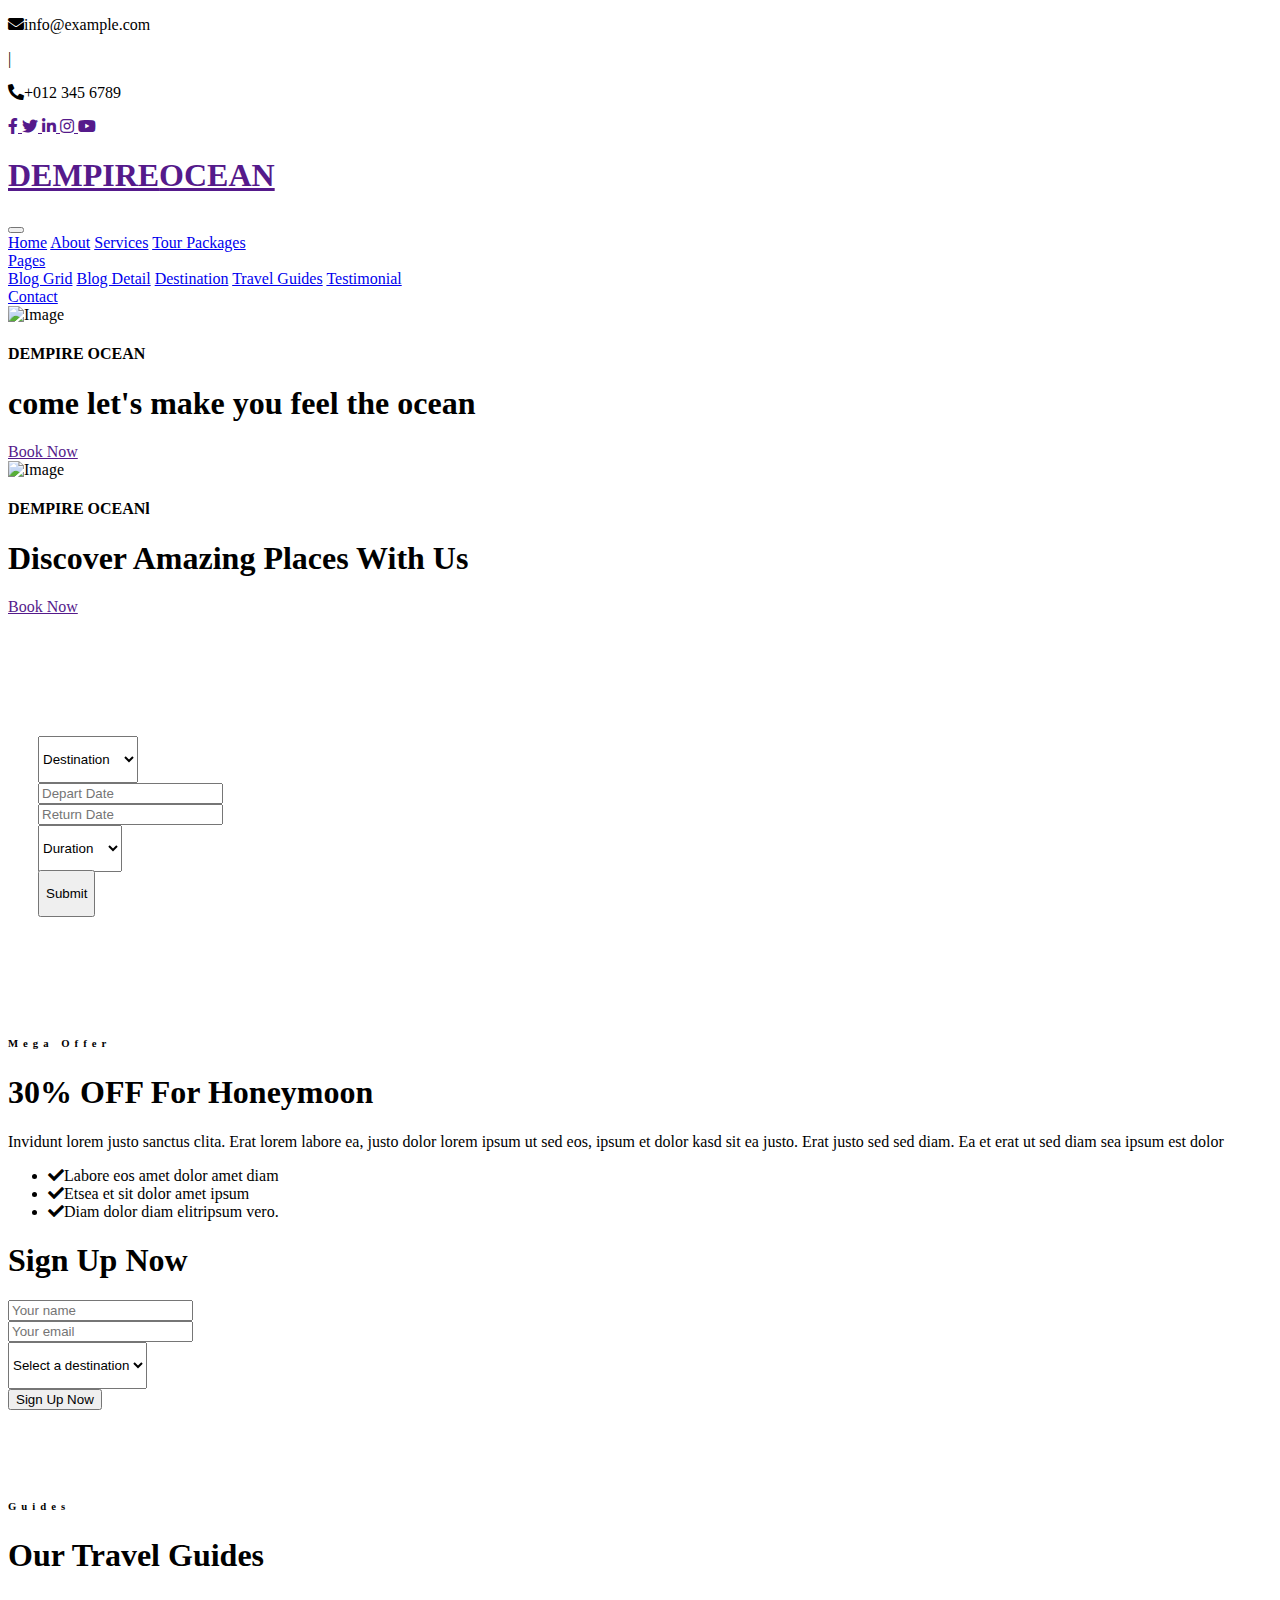
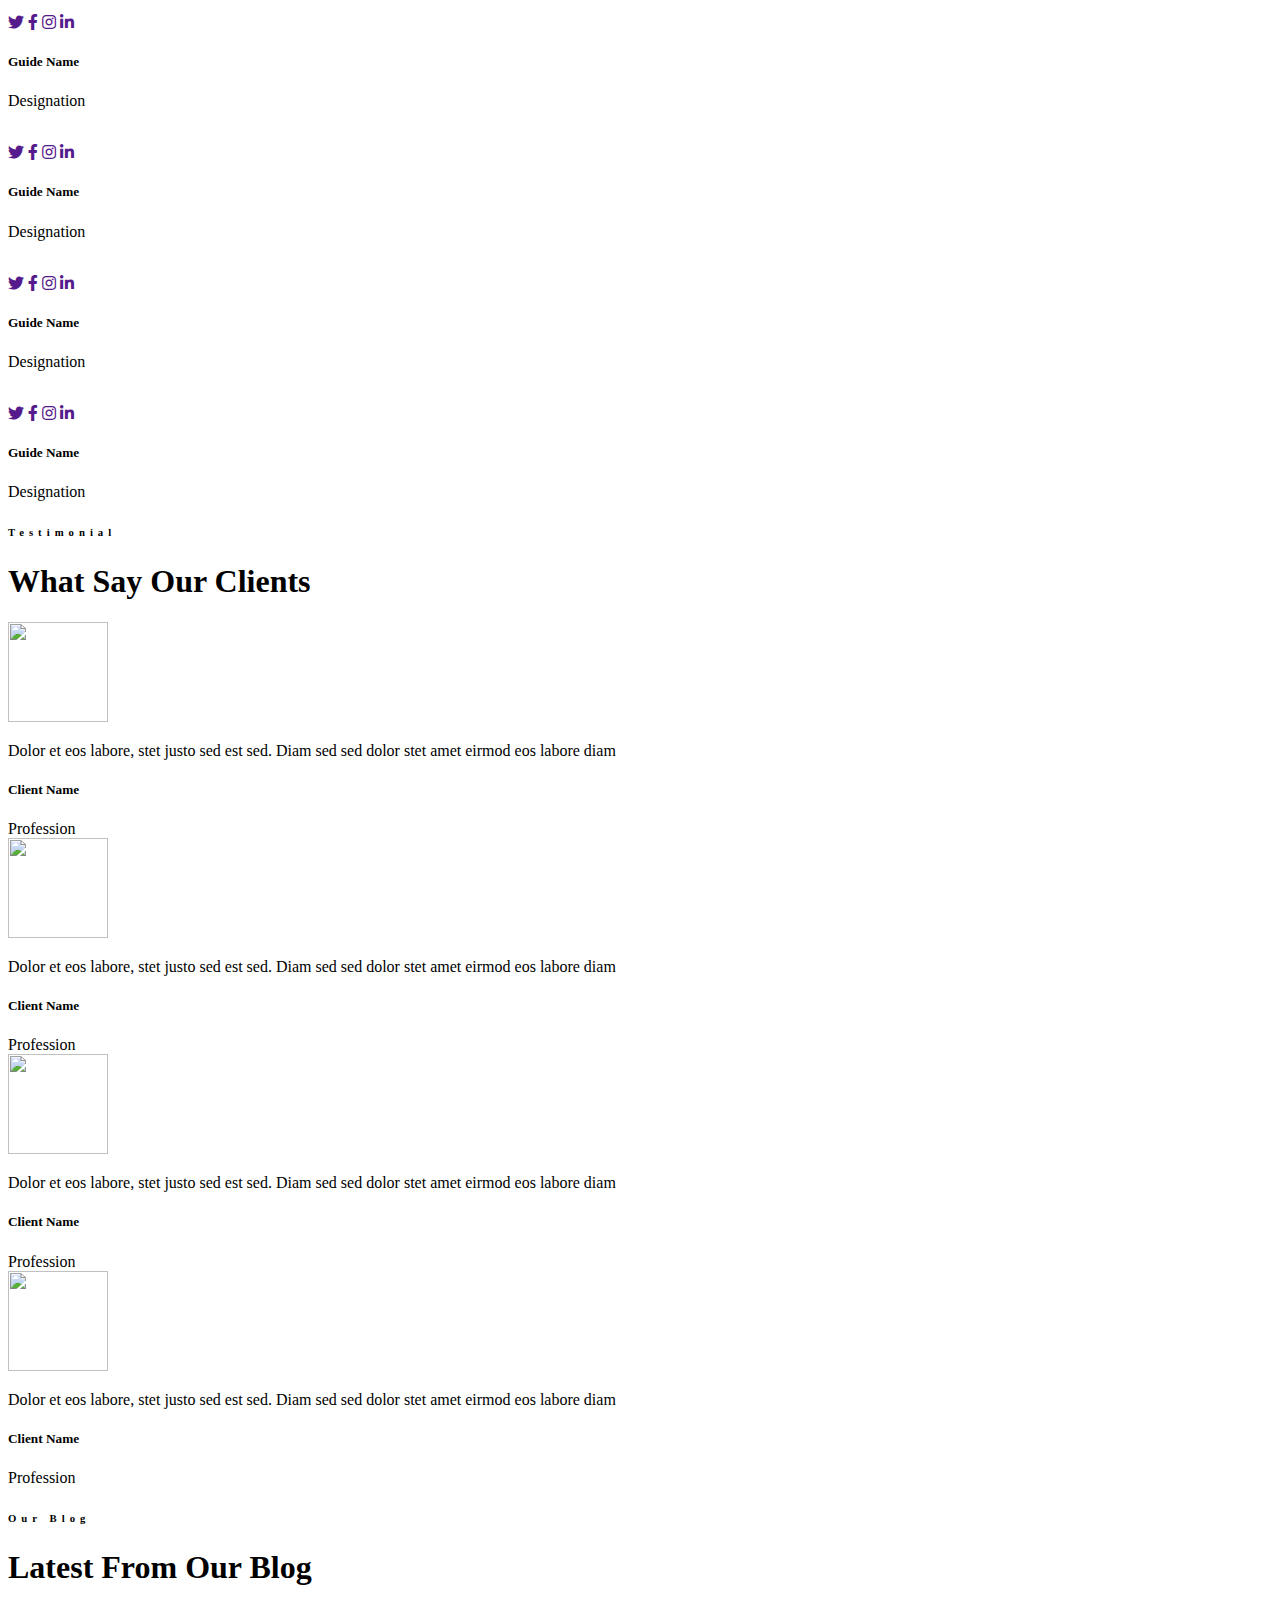
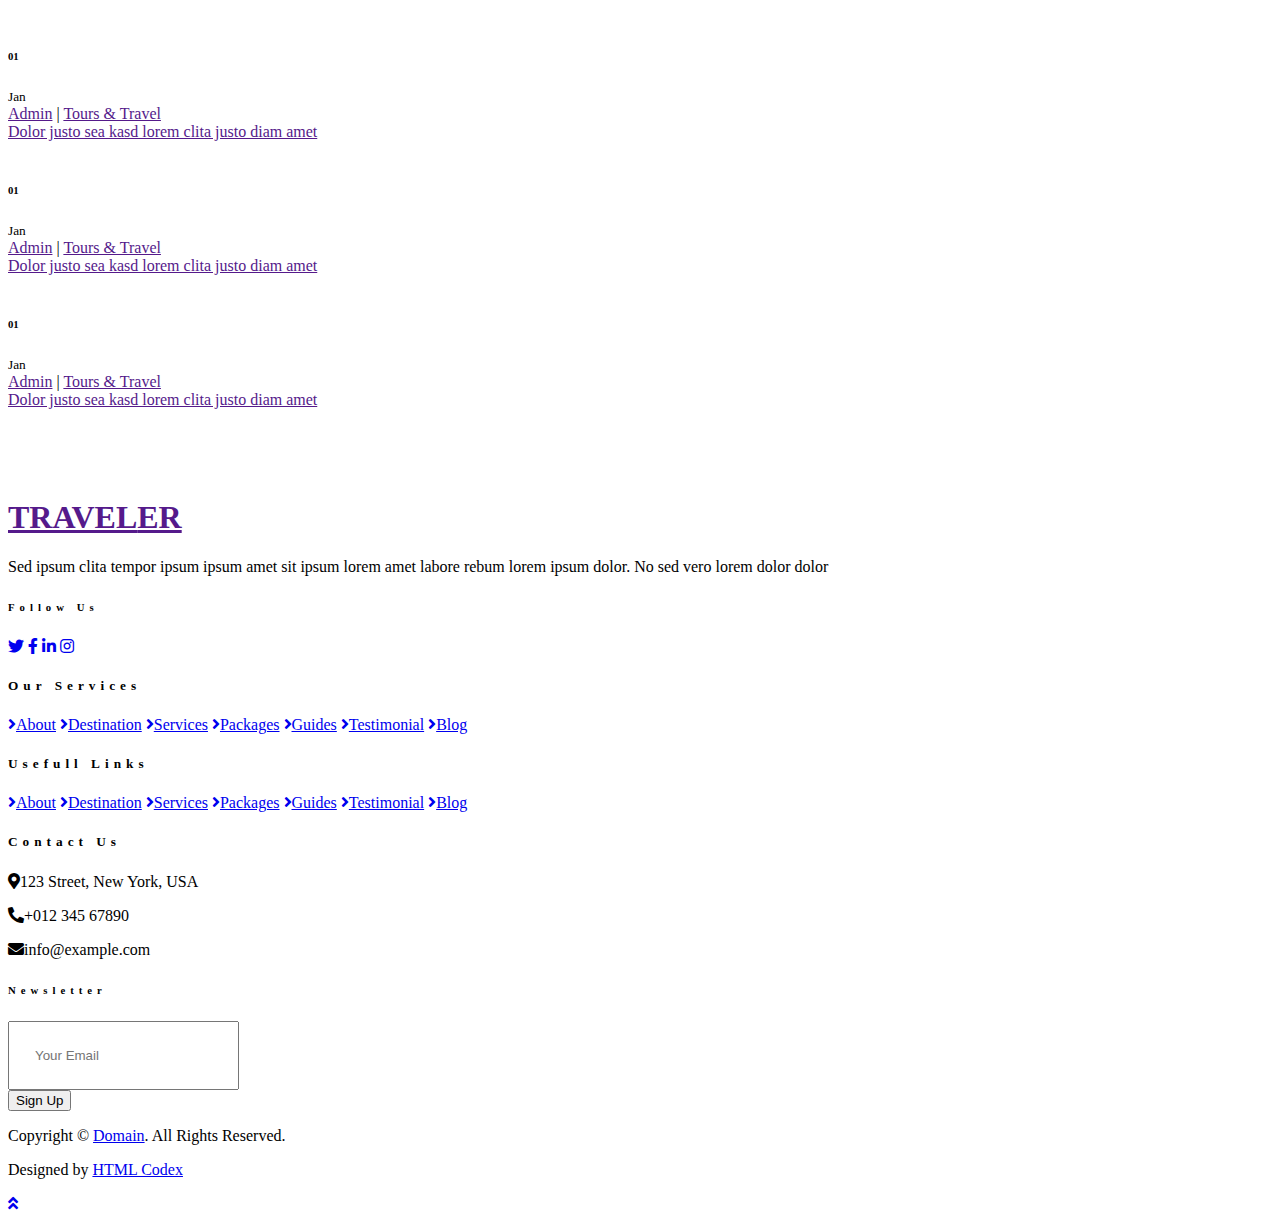
==== free-travel-website-template/index.html @ 2f086dff "removed the necessary" ====
<!DOCTYPE html>
<html lang="en">

<head>
    <meta charset="utf-8">
    <title>DEMPIRE OCEAN</title>
    <meta content="width=device-width, initial-scale=1.0" name="viewport">
    <meta content="Free HTML Templates" name="keywords">
    <meta content="Free HTML Templates" name="description">

    <!-- Favicon -->
    <link href="img/favicon.ico" rel="icon">

    <!-- Google Web Fonts -->
    <link rel="preconnect" href="https://fonts.gstatic.com">
    <link href="https://fonts.googleapis.com/css2?family=Poppins:wght@400;500;600;700&display=swap" rel="stylesheet"> 

    <!-- Font Awesome -->
    <link href="https://cdnjs.cloudflare.com/ajax/libs/font-awesome/5.10.0/css/all.min.css" rel="stylesheet">

    <!-- Libraries Stylesheet -->
    <link href="lib/owlcarousel/assets/owl.carousel.min.css" rel="stylesheet">
    <link href="lib/tempusdominus/css/tempusdominus-bootstrap-4.min.css" rel="stylesheet" />

    <!-- Customized Bootstrap Stylesheet -->
    <link href="css/style.css" rel="stylesheet">
</head>

<body>
    <!-- Topbar Start -->
    <div class="container-fluid bg-light pt-3 d-none d-lg-block">
        <div class="container">
            <div class="row">
                <div class="col-lg-6 text-center text-lg-left mb-2 mb-lg-0">
                    <div class="d-inline-flex align-items-center">
                        <p><i class="fa fa-envelope mr-2"></i>info@example.com</p>
                        <p class="text-body px-3">|</p>
                        <p><i class="fa fa-phone-alt mr-2"></i>+012 345 6789</p>
                    </div>
                </div>
                <div class="col-lg-6 text-center text-lg-right">
                    <div class="d-inline-flex align-items-center">
                        <a class="text-primary px-3" href="">
                            <i class="fab fa-facebook-f"></i>
                        </a>
                        <a class="text-primary px-3" href="">
                            <i class="fab fa-twitter"></i>
                        </a>
                        <a class="text-primary px-3" href="">
                            <i class="fab fa-linkedin-in"></i>
                        </a>
                        <a class="text-primary px-3" href="">
                            <i class="fab fa-instagram"></i>
                        </a>
                        <a class="text-primary pl-3" href="">
                            <i class="fab fa-youtube"></i>
                        </a>
                    </div>
                </div>
            </div>
        </div>
    </div>
    <!-- Topbar End -->


    <!-- Navbar Start -->
    <div class="container-fluid position-relative nav-bar p-0">
        <div class="container-lg position-relative p-0 px-lg-3" style="z-index: 9;">
            <nav class="navbar navbar-expand-lg bg-light navbar-light shadow-lg py-3 py-lg-0 pl-3 pl-lg-5">
                <a href="" class="navbar-brand">
                    <h1 class="m-0 text-primary"><span class="text-dark">DEMPIRE</span>OCEAN</h1>
                </a>
                <button type="button" class="navbar-toggler" data-toggle="collapse" data-target="#navbarCollapse">
                    <span class="navbar-toggler-icon"></span>
                </button>
                <div class="collapse navbar-collapse justify-content-between px-3" id="navbarCollapse">
                    <div class="navbar-nav ml-auto py-0">
                        <a href="index.html" class="nav-item nav-link active">Home</a>
                        <a href="about.html" class="nav-item nav-link">About</a>
                        <a href="service.html" class="nav-item nav-link">Services</a>
                        <a href="package.html" class="nav-item nav-link">Tour Packages</a>
                        <div class="nav-item dropdown">
                            <a href="#" class="nav-link dropdown-toggle" data-toggle="dropdown">Pages</a>
                            <div class="dropdown-menu border-0 rounded-0 m-0">
                                <a href="blog.html" class="dropdown-item">Blog Grid</a>
                                <a href="single.html" class="dropdown-item">Blog Detail</a>
                                <a href="destination.html" class="dropdown-item">Destination</a>
                                <a href="guide.html" class="dropdown-item">Travel Guides</a>
                                <a href="testimonial.html" class="dropdown-item">Testimonial</a>
                            </div>
                        </div>
                        <a href="contact.html" class="nav-item nav-link">Contact</a>
                    </div>
                </div>
            </nav>
        </div>
    </div>
    <!-- Navbar End -->


    <!-- Carousel Start -->
    <div class="container-fluid p-0">
        <div id="header-carousel" class="carousel slide" data-ride="carousel">
            <div class="carousel-inner">
                <div class="carousel-item active">
                    <img class="w-100" src="img/carousel-1.jpg" alt="Image">
                    <div class="carousel-caption d-flex flex-column align-items-center justify-content-center">
                        <div class="p-3" style="max-width: 900px;">
                            <h4 class="text-white text-uppercase mb-md-3">DEMPIRE OCEAN</h4>
                            <h1 class="display-3 text-white mb-md-4">come let's make you feel the ocean</h1>
                            <a href="" class="btn btn-primary py-md-3 px-md-5 mt-2">Book Now</a>
                        </div>
                    </div>
                </div>
                <div class="carousel-item">
                    <img class="w-100" src="img/carousel-2.jpg" alt="Image">
                    <div class="carousel-caption d-flex flex-column align-items-center justify-content-center">
                        <div class="p-3" style="max-width: 900px;">
                            <h4 class="text-white text-uppercase mb-md-3">DEMPIRE OCEANl</h4>
                            <h1 class="display-3 text-white mb-md-4">Discover Amazing Places With Us</h1>
                            <a href="" class="btn btn-primary py-md-3 px-md-5 mt-2">Book Now</a>
                        </div>
                    </div>
                </div>
            </div>
            <a class="carousel-control-prev" href="#header-carousel" data-slide="prev">
                <div class="btn btn-dark" style="width: 45px; height: 45px;">
                    <span class="carousel-control-prev-icon mb-n2"></span>
                </div>
            </a>
            <a class="carousel-control-next" href="#header-carousel" data-slide="next">
                <div class="btn btn-dark" style="width: 45px; height: 45px;">
                    <span class="carousel-control-next-icon mb-n2"></span>
                </div>
            </a>
        </div>
    </div>
    <!-- Carousel End -->


    <!-- Booking Start -->
    <div class="container-fluid booking mt-5 pb-5">
        <div class="container pb-5">
            <div class="bg-light shadow" style="padding: 30px;">
                <div class="row align-items-center" style="min-height: 60px;">
                    <div class="col-md-10">
                        <div class="row">
                            <div class="col-md-3">
                                <div class="mb-3 mb-md-0">
                                    <select class="custom-select px-4" style="height: 47px;">
                                        <option selected>Destination</option>
                                        <option value="1">Destination 1</option>
                                        <option value="2">Destination 1</option>
                                        <option value="3">Destination 1</option>
                                    </select>
                                </div>
                            </div>
                            <div class="col-md-3">
                                <div class="mb-3 mb-md-0">
                                    <div class="date" id="date1" data-target-input="nearest">
                                        <input type="text" class="form-control p-4 datetimepicker-input" placeholder="Depart Date" data-target="#date1" data-toggle="datetimepicker"/>
                                    </div>
                                </div>
                            </div>
                            <div class="col-md-3">
                                <div class="mb-3 mb-md-0">
                                    <div class="date" id="date2" data-target-input="nearest">
                                        <input type="text" class="form-control p-4 datetimepicker-input" placeholder="Return Date" data-target="#date2" data-toggle="datetimepicker"/>
                                    </div>
                                </div>
                            </div>
                            <div class="col-md-3">
                                <div class="mb-3 mb-md-0">
                                    <select class="custom-select px-4" style="height: 47px;">
                                        <option selected>Duration</option>
                                        <option value="1">Duration 1</option>
                                        <option value="2">Duration 1</option>
                                        <option value="3">Duration 1</option>
                                    </select>
                                </div>
                            </div>
                        </div>
                    </div>
                    <div class="col-md-2">
                        <button class="btn btn-primary btn-block" type="submit" style="height: 47px; margin-top: -2px;">Submit</button>
                    </div>
                </div>
            </div>
        </div>
    </div>
    <!-- Booking End -->










    <!-- Registration Start -->
    <div class="container-fluid bg-registration py-5" style="margin: 90px 0;">
        <div class="container py-5">
            <div class="row align-items-center">
                <div class="col-lg-7 mb-5 mb-lg-0">
                    <div class="mb-4">
                        <h6 class="text-primary text-uppercase" style="letter-spacing: 5px;">Mega Offer</h6>
                        <h1 class="text-white"><span class="text-primary">30% OFF</span> For Honeymoon</h1>
                    </div>
                    <p class="text-white">Invidunt lorem justo sanctus clita. Erat lorem labore ea, justo dolor lorem ipsum ut sed eos,
                        ipsum et dolor kasd sit ea justo. Erat justo sed sed diam. Ea et erat ut sed diam sea ipsum est
                        dolor</p>
                    <ul class="list-inline text-white m-0">
                        <li class="py-2"><i class="fa fa-check text-primary mr-3"></i>Labore eos amet dolor amet diam</li>
                        <li class="py-2"><i class="fa fa-check text-primary mr-3"></i>Etsea et sit dolor amet ipsum</li>
                        <li class="py-2"><i class="fa fa-check text-primary mr-3"></i>Diam dolor diam elitripsum vero.</li>
                    </ul>
                </div>
                <div class="col-lg-5">
                    <div class="card border-0">
                        <div class="card-header bg-primary text-center p-4">
                            <h1 class="text-white m-0">Sign Up Now</h1>
                        </div>
                        <div class="card-body rounded-bottom bg-white p-5">
                            <form>
                                <div class="form-group">
                                    <input type="text" class="form-control p-4" placeholder="Your name" required="required" />
                                </div>
                                <div class="form-group">
                                    <input type="email" class="form-control p-4" placeholder="Your email" required="required" />
                                </div>
                                <div class="form-group">
                                    <select class="custom-select px-4" style="height: 47px;">
                                        <option selected>Select a destination</option>
                                        <option value="1">destination 1</option>
                                        <option value="2">destination 1</option>
                                        <option value="3">destination 1</option>
                                    </select>
                                </div>
                                <div>
                                    <button class="btn btn-primary btn-block py-3" type="submit">Sign Up Now</button>
                                </div>
                            </form>
                        </div>
                    </div>
                </div>
            </div>
        </div>
    </div>
    <!-- Registration End -->


    <!-- Team Start -->
    <div class="container-fluid py-5">
        <div class="container pt-5 pb-3">
            <div class="text-center mb-3 pb-3">
                <h6 class="text-primary text-uppercase" style="letter-spacing: 5px;">Guides</h6>
                <h1>Our Travel Guides</h1>
            </div>
            <div class="row">
                <div class="col-lg-3 col-md-4 col-sm-6 pb-2">
                    <div class="team-item bg-white mb-4">
                        <div class="team-img position-relative overflow-hidden">
                            <img class="img-fluid w-100" src="img/team-1.jpg" alt="">
                            <div class="team-social">
                                <a class="btn btn-outline-primary btn-square" href=""><i class="fab fa-twitter"></i></a>
                                <a class="btn btn-outline-primary btn-square" href=""><i class="fab fa-facebook-f"></i></a>
                                <a class="btn btn-outline-primary btn-square" href=""><i class="fab fa-instagram"></i></a>
                                <a class="btn btn-outline-primary btn-square" href=""><i class="fab fa-linkedin-in"></i></a>
                            </div>
                        </div>
                        <div class="text-center py-4">
                            <h5 class="text-truncate">Guide Name</h5>
                            <p class="m-0">Designation</p>
                        </div>
                    </div>
                </div>
                <div class="col-lg-3 col-md-4 col-sm-6 pb-2">
                    <div class="team-item bg-white mb-4">
                        <div class="team-img position-relative overflow-hidden">
                            <img class="img-fluid w-100" src="img/team-2.jpg" alt="">
                            <div class="team-social">
                                <a class="btn btn-outline-primary btn-square" href=""><i class="fab fa-twitter"></i></a>
                                <a class="btn btn-outline-primary btn-square" href=""><i class="fab fa-facebook-f"></i></a>
                                <a class="btn btn-outline-primary btn-square" href=""><i class="fab fa-instagram"></i></a>
                                <a class="btn btn-outline-primary btn-square" href=""><i class="fab fa-linkedin-in"></i></a>
                            </div>
                        </div>
                        <div class="text-center py-4">
                            <h5 class="text-truncate">Guide Name</h5>
                            <p class="m-0">Designation</p>
                        </div>
                    </div>
                </div>
                <div class="col-lg-3 col-md-4 col-sm-6 pb-2">
                    <div class="team-item bg-white mb-4">
                        <div class="team-img position-relative overflow-hidden">
                            <img class="img-fluid w-100" src="img/team-3.jpg" alt="">
                            <div class="team-social">
                                <a class="btn btn-outline-primary btn-square" href=""><i class="fab fa-twitter"></i></a>
                                <a class="btn btn-outline-primary btn-square" href=""><i class="fab fa-facebook-f"></i></a>
                                <a class="btn btn-outline-primary btn-square" href=""><i class="fab fa-instagram"></i></a>
                                <a class="btn btn-outline-primary btn-square" href=""><i class="fab fa-linkedin-in"></i></a>
                            </div>
                        </div>
                        <div class="text-center py-4">
                            <h5 class="text-truncate">Guide Name</h5>
                            <p class="m-0">Designation</p>
                        </div>
                    </div>
                </div>
                <div class="col-lg-3 col-md-4 col-sm-6 pb-2">
                    <div class="team-item bg-white mb-4">
                        <div class="team-img position-relative overflow-hidden">
                            <img class="img-fluid w-100" src="img/team-4.jpg" alt="">
                            <div class="team-social">
                                <a class="btn btn-outline-primary btn-square" href=""><i class="fab fa-twitter"></i></a>
                                <a class="btn btn-outline-primary btn-square" href=""><i class="fab fa-facebook-f"></i></a>
                                <a class="btn btn-outline-primary btn-square" href=""><i class="fab fa-instagram"></i></a>
                                <a class="btn btn-outline-primary btn-square" href=""><i class="fab fa-linkedin-in"></i></a>
                            </div>
                        </div>
                        <div class="text-center py-4">
                            <h5 class="text-truncate">Guide Name</h5>
                            <p class="m-0">Designation</p>
                        </div>
                    </div>
                </div>
            </div>
        </div>
    </div>
    <!-- Team End -->


    <!-- Testimonial Start -->
    <div class="container-fluid py-5">
        <div class="container py-5">
            <div class="text-center mb-3 pb-3">
                <h6 class="text-primary text-uppercase" style="letter-spacing: 5px;">Testimonial</h6>
                <h1>What Say Our Clients</h1>
            </div>
            <div class="owl-carousel testimonial-carousel">
                <div class="text-center pb-4">
                    <img class="img-fluid mx-auto" src="img/testimonial-1.jpg" style="width: 100px; height: 100px;" >
                    <div class="testimonial-text bg-white p-4 mt-n5">
                        <p class="mt-5">Dolor et eos labore, stet justo sed est sed. Diam sed sed dolor stet amet eirmod eos labore diam
                        </p>
                        <h5 class="text-truncate">Client Name</h5>
                        <span>Profession</span>
                    </div>
                </div>
                <div class="text-center">
                    <img class="img-fluid mx-auto" src="img/testimonial-2.jpg" style="width: 100px; height: 100px;" >
                    <div class="testimonial-text bg-white p-4 mt-n5">
                        <p class="mt-5">Dolor et eos labore, stet justo sed est sed. Diam sed sed dolor stet amet eirmod eos labore diam
                        </p>
                        <h5 class="text-truncate">Client Name</h5>
                        <span>Profession</span>
                    </div>
                </div>
                <div class="text-center">
                    <img class="img-fluid mx-auto" src="img/testimonial-3.jpg" style="width: 100px; height: 100px;" >
                    <div class="testimonial-text bg-white p-4 mt-n5">
                        <p class="mt-5">Dolor et eos labore, stet justo sed est sed. Diam sed sed dolor stet amet eirmod eos labore diam
                        </p>
                        <h5 class="text-truncate">Client Name</h5>
                        <span>Profession</span>
                    </div>
                </div>
                <div class="text-center">
                    <img class="img-fluid mx-auto" src="img/testimonial-4.jpg" style="width: 100px; height: 100px;" >
                    <div class="testimonial-text bg-white p-4 mt-n5">
                        <p class="mt-5">Dolor et eos labore, stet justo sed est sed. Diam sed sed dolor stet amet eirmod eos labore diam
                        </p>
                        <h5 class="text-truncate">Client Name</h5>
                        <span>Profession</span>
                    </div>
                </div>
            </div>
        </div>
    </div>
    <!-- Testimonial End -->


    <!-- Blog Start -->
    <div class="container-fluid py-5">
        <div class="container pt-5 pb-3">
            <div class="text-center mb-3 pb-3">
                <h6 class="text-primary text-uppercase" style="letter-spacing: 5px;">Our Blog</h6>
                <h1>Latest From Our Blog</h1>
            </div>
            <div class="row pb-3">
                <div class="col-lg-4 col-md-6 mb-4 pb-2">
                    <div class="blog-item">
                        <div class="position-relative">
                            <img class="img-fluid w-100" src="img/blog-1.jpg" alt="">
                            <div class="blog-date">
                                <h6 class="font-weight-bold mb-n1">01</h6>
                                <small class="text-white text-uppercase">Jan</small>
                            </div>
                        </div>
                        <div class="bg-white p-4">
                            <div class="d-flex mb-2">
                                <a class="text-primary text-uppercase text-decoration-none" href="">Admin</a>
                                <span class="text-primary px-2">|</span>
                                <a class="text-primary text-uppercase text-decoration-none" href="">Tours & Travel</a>
                            </div>
                            <a class="h5 m-0 text-decoration-none" href="">Dolor justo sea kasd lorem clita justo diam amet</a>
                        </div>
                    </div>
                </div>
                <div class="col-lg-4 col-md-6 mb-4 pb-2">
                    <div class="blog-item">
                        <div class="position-relative">
                            <img class="img-fluid w-100" src="img/blog-2.jpg" alt="">
                            <div class="blog-date">
                                <h6 class="font-weight-bold mb-n1">01</h6>
                                <small class="text-white text-uppercase">Jan</small>
                            </div>
                        </div>
                        <div class="bg-white p-4">
                            <div class="d-flex mb-2">
                                <a class="text-primary text-uppercase text-decoration-none" href="">Admin</a>
                                <span class="text-primary px-2">|</span>
                                <a class="text-primary text-uppercase text-decoration-none" href="">Tours & Travel</a>
                            </div>
                            <a class="h5 m-0 text-decoration-none" href="">Dolor justo sea kasd lorem clita justo diam amet</a>
                        </div>
                    </div>
                </div>
                <div class="col-lg-4 col-md-6 mb-4 pb-2">
                    <div class="blog-item">
                        <div class="position-relative">
                            <img class="img-fluid w-100" src="img/blog-3.jpg" alt="">
                            <div class="blog-date">
                                <h6 class="font-weight-bold mb-n1">01</h6>
                                <small class="text-white text-uppercase">Jan</small>
                            </div>
                        </div>
                        <div class="bg-white p-4">
                            <div class="d-flex mb-2">
                                <a class="text-primary text-uppercase text-decoration-none" href="">Admin</a>
                                <span class="text-primary px-2">|</span>
                                <a class="text-primary text-uppercase text-decoration-none" href="">Tours & Travel</a>
                            </div>
                            <a class="h5 m-0 text-decoration-none" href="">Dolor justo sea kasd lorem clita justo diam amet</a>
                        </div>
                    </div>
                </div>
            </div>
        </div>
    </div>
    <!-- Blog End -->


    <!-- Footer Start -->
    <div class="container-fluid bg-dark text-white-50 py-5 px-sm-3 px-lg-5" style="margin-top: 90px;">
        <div class="row pt-5">
            <div class="col-lg-3 col-md-6 mb-5">
                <a href="" class="navbar-brand">
                    <h1 class="text-primary"><span class="text-white">TRAVEL</span>ER</h1>
                </a>
                <p>Sed ipsum clita tempor ipsum ipsum amet sit ipsum lorem amet labore rebum lorem ipsum dolor. No sed vero lorem dolor dolor</p>
                <h6 class="text-white text-uppercase mt-4 mb-3" style="letter-spacing: 5px;">Follow Us</h6>
                <div class="d-flex justify-content-start">
                    <a class="btn btn-outline-primary btn-square mr-2" href="#"><i class="fab fa-twitter"></i></a>
                    <a class="btn btn-outline-primary btn-square mr-2" href="#"><i class="fab fa-facebook-f"></i></a>
                    <a class="btn btn-outline-primary btn-square mr-2" href="#"><i class="fab fa-linkedin-in"></i></a>
                    <a class="btn btn-outline-primary btn-square" href="#"><i class="fab fa-instagram"></i></a>
                </div>
            </div>
            <div class="col-lg-3 col-md-6 mb-5">
                <h5 class="text-white text-uppercase mb-4" style="letter-spacing: 5px;">Our Services</h5>
                <div class="d-flex flex-column justify-content-start">
                    <a class="text-white-50 mb-2" href="#"><i class="fa fa-angle-right mr-2"></i>About</a>
                    <a class="text-white-50 mb-2" href="#"><i class="fa fa-angle-right mr-2"></i>Destination</a>
                    <a class="text-white-50 mb-2" href="#"><i class="fa fa-angle-right mr-2"></i>Services</a>
                    <a class="text-white-50 mb-2" href="#"><i class="fa fa-angle-right mr-2"></i>Packages</a>
                    <a class="text-white-50 mb-2" href="#"><i class="fa fa-angle-right mr-2"></i>Guides</a>
                    <a class="text-white-50 mb-2" href="#"><i class="fa fa-angle-right mr-2"></i>Testimonial</a>
                    <a class="text-white-50" href="#"><i class="fa fa-angle-right mr-2"></i>Blog</a>
                </div>
            </div>
            <div class="col-lg-3 col-md-6 mb-5">
                <h5 class="text-white text-uppercase mb-4" style="letter-spacing: 5px;">Usefull Links</h5>
                <div class="d-flex flex-column justify-content-start">
                    <a class="text-white-50 mb-2" href="#"><i class="fa fa-angle-right mr-2"></i>About</a>
                    <a class="text-white-50 mb-2" href="#"><i class="fa fa-angle-right mr-2"></i>Destination</a>
                    <a class="text-white-50 mb-2" href="#"><i class="fa fa-angle-right mr-2"></i>Services</a>
                    <a class="text-white-50 mb-2" href="#"><i class="fa fa-angle-right mr-2"></i>Packages</a>
                    <a class="text-white-50 mb-2" href="#"><i class="fa fa-angle-right mr-2"></i>Guides</a>
                    <a class="text-white-50 mb-2" href="#"><i class="fa fa-angle-right mr-2"></i>Testimonial</a>
                    <a class="text-white-50" href="#"><i class="fa fa-angle-right mr-2"></i>Blog</a>
                </div>
            </div>
            <div class="col-lg-3 col-md-6 mb-5">
                <h5 class="text-white text-uppercase mb-4" style="letter-spacing: 5px;">Contact Us</h5>
                <p><i class="fa fa-map-marker-alt mr-2"></i>123 Street, New York, USA</p>
                <p><i class="fa fa-phone-alt mr-2"></i>+012 345 67890</p>
                <p><i class="fa fa-envelope mr-2"></i>info@example.com</p>
                <h6 class="text-white text-uppercase mt-4 mb-3" style="letter-spacing: 5px;">Newsletter</h6>
                <div class="w-100">
                    <div class="input-group">
                        <input type="text" class="form-control border-light" style="padding: 25px;" placeholder="Your Email">
                        <div class="input-group-append">
                            <button class="btn btn-primary px-3">Sign Up</button>
                        </div>
                    </div>
                </div>
            </div>
        </div>
    </div>
    <div class="container-fluid bg-dark text-white border-top py-4 px-sm-3 px-md-5" style="border-color: rgba(256, 256, 256, .1) !important;">
        <div class="row">
            <div class="col-lg-6 text-center text-md-left mb-3 mb-md-0">
                <p class="m-0 text-white-50">Copyright &copy; <a href="#">Domain</a>. All Rights Reserved.</a>
                </p>
            </div>
            <div class="col-lg-6 text-center text-md-right">
                <p class="m-0 text-white-50">Designed by <a href="https://htmlcodex.com">HTML Codex</a>
                </p>
            </div>
        </div>
    </div>
    <!-- Footer End -->


    <!-- Back to Top -->
    <a href="#" class="btn btn-lg btn-primary btn-lg-square back-to-top"><i class="fa fa-angle-double-up"></i></a>


    <!-- JavaScript Libraries -->
    <script src="https://code.jquery.com/jquery-3.4.1.min.js"></script>
    <script src="https://stackpath.bootstrapcdn.com/bootstrap/4.4.1/js/bootstrap.bundle.min.js"></script>
    <script src="lib/easing/easing.min.js"></script>
    <script src="lib/owlcarousel/owl.carousel.min.js"></script>
    <script src="lib/tempusdominus/js/moment.min.js"></script>
    <script src="lib/tempusdominus/js/moment-timezone.min.js"></script>
    <script src="lib/tempusdominus/js/tempusdominus-bootstrap-4.min.js"></script>

    <!-- Contact Javascript File -->
    <script src="mail/jqBootstrapValidation.min.js"></script>
    <script src="mail/contact.js"></script>

    <!-- Template Javascript -->
    <script src="js/main.js"></script>
</body>

</html>
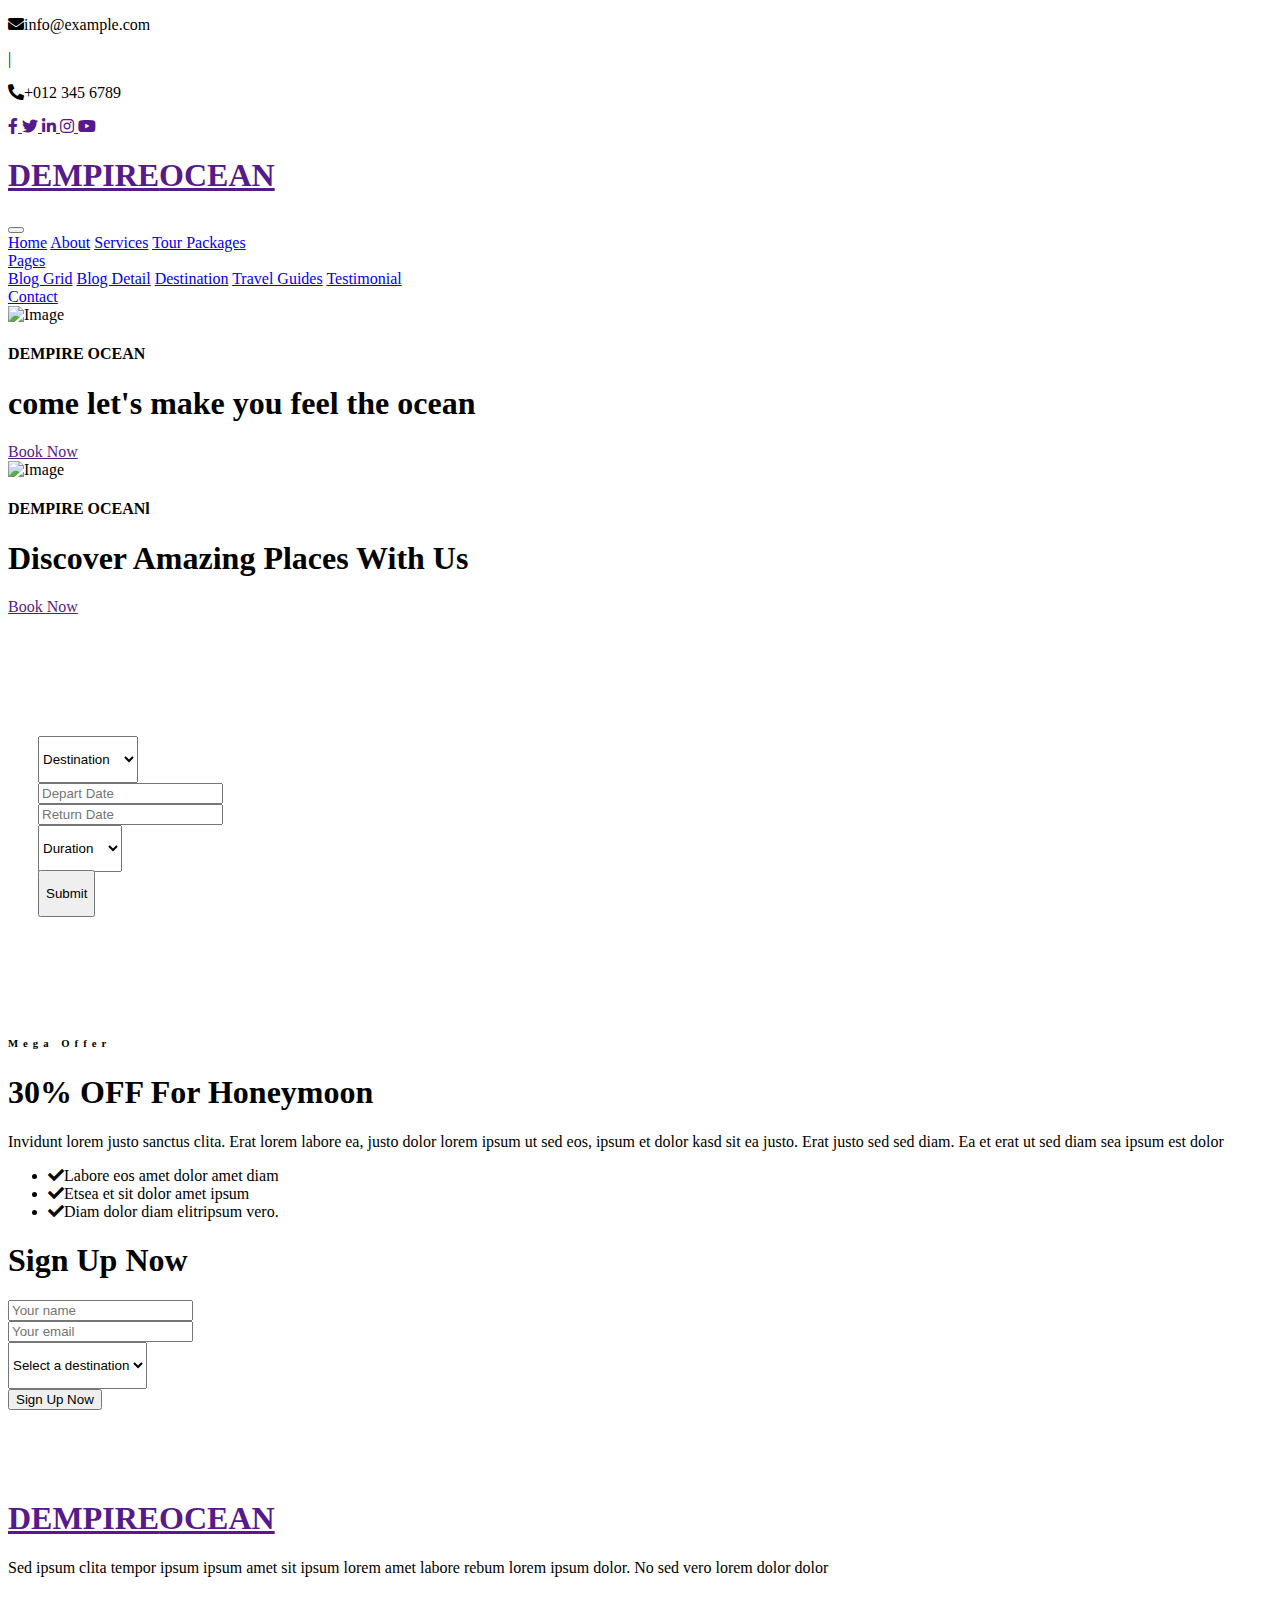
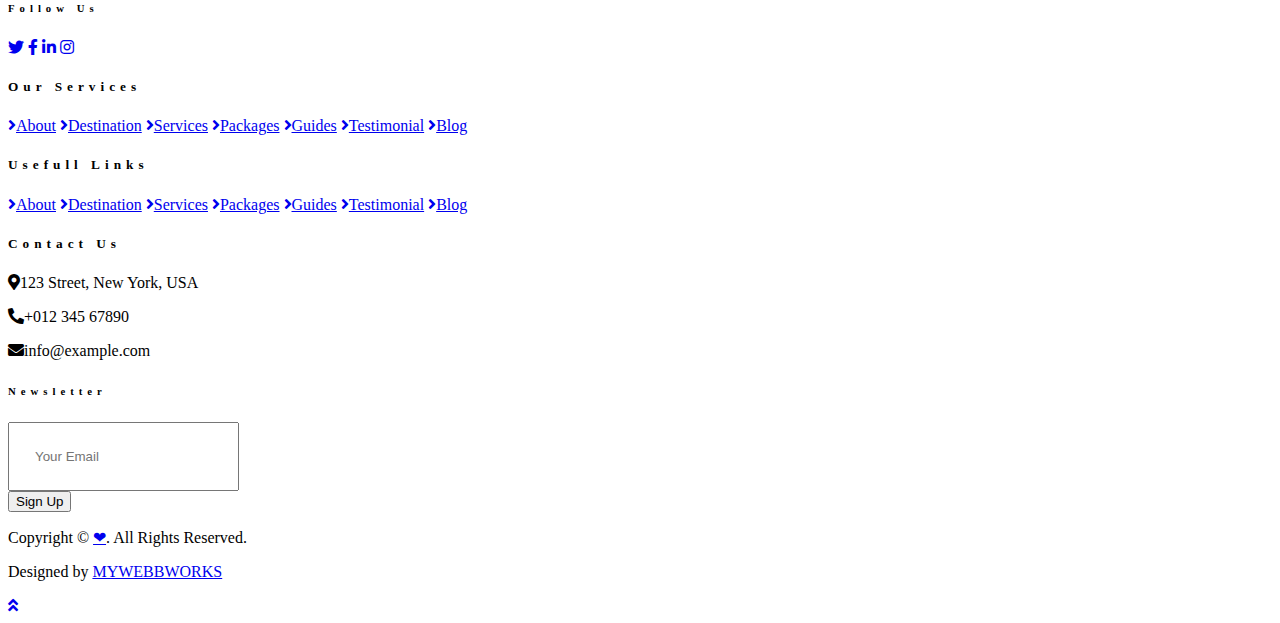
==== commit c147f8dd: "HI" ====
--- a/free-travel-website-template/index.html
+++ b/free-travel-website-template/index.html
@@ -251,207 +251,9 @@
     <!-- Registration End -->
 
 
-    <!-- Team Start -->
-    <div class="container-fluid py-5">
-        <div class="container pt-5 pb-3">
-            <div class="text-center mb-3 pb-3">
-                <h6 class="text-primary text-uppercase" style="letter-spacing: 5px;">Guides</h6>
-                <h1>Our Travel Guides</h1>
-            </div>
-            <div class="row">
-                <div class="col-lg-3 col-md-4 col-sm-6 pb-2">
-                    <div class="team-item bg-white mb-4">
-                        <div class="team-img position-relative overflow-hidden">
-                            <img class="img-fluid w-100" src="img/team-1.jpg" alt="">
-                            <div class="team-social">
-                                <a class="btn btn-outline-primary btn-square" href=""><i class="fab fa-twitter"></i></a>
-                                <a class="btn btn-outline-primary btn-square" href=""><i class="fab fa-facebook-f"></i></a>
-                                <a class="btn btn-outline-primary btn-square" href=""><i class="fab fa-instagram"></i></a>
-                                <a class="btn btn-outline-primary btn-square" href=""><i class="fab fa-linkedin-in"></i></a>
-                            </div>
-                        </div>
-                        <div class="text-center py-4">
-                            <h5 class="text-truncate">Guide Name</h5>
-                            <p class="m-0">Designation</p>
-                        </div>
-                    </div>
-                </div>
-                <div class="col-lg-3 col-md-4 col-sm-6 pb-2">
-                    <div class="team-item bg-white mb-4">
-                        <div class="team-img position-relative overflow-hidden">
-                            <img class="img-fluid w-100" src="img/team-2.jpg" alt="">
-                            <div class="team-social">
-                                <a class="btn btn-outline-primary btn-square" href=""><i class="fab fa-twitter"></i></a>
-                                <a class="btn btn-outline-primary btn-square" href=""><i class="fab fa-facebook-f"></i></a>
-                                <a class="btn btn-outline-primary btn-square" href=""><i class="fab fa-instagram"></i></a>
-                                <a class="btn btn-outline-primary btn-square" href=""><i class="fab fa-linkedin-in"></i></a>
-                            </div>
-                        </div>
-                        <div class="text-center py-4">
-                            <h5 class="text-truncate">Guide Name</h5>
-                            <p class="m-0">Designation</p>
-                        </div>
-                    </div>
-                </div>
-                <div class="col-lg-3 col-md-4 col-sm-6 pb-2">
-                    <div class="team-item bg-white mb-4">
-                        <div class="team-img position-relative overflow-hidden">
-                            <img class="img-fluid w-100" src="img/team-3.jpg" alt="">
-                            <div class="team-social">
-                                <a class="btn btn-outline-primary btn-square" href=""><i class="fab fa-twitter"></i></a>
-                                <a class="btn btn-outline-primary btn-square" href=""><i class="fab fa-facebook-f"></i></a>
-                                <a class="btn btn-outline-primary btn-square" href=""><i class="fab fa-instagram"></i></a>
-                                <a class="btn btn-outline-primary btn-square" href=""><i class="fab fa-linkedin-in"></i></a>
-                            </div>
-                        </div>
-                        <div class="text-center py-4">
-                            <h5 class="text-truncate">Guide Name</h5>
-                            <p class="m-0">Designation</p>
-                        </div>
-                    </div>
-                </div>
-                <div class="col-lg-3 col-md-4 col-sm-6 pb-2">
-                    <div class="team-item bg-white mb-4">
-                        <div class="team-img position-relative overflow-hidden">
-                            <img class="img-fluid w-100" src="img/team-4.jpg" alt="">
-                            <div class="team-social">
-                                <a class="btn btn-outline-primary btn-square" href=""><i class="fab fa-twitter"></i></a>
-                                <a class="btn btn-outline-primary btn-square" href=""><i class="fab fa-facebook-f"></i></a>
-                                <a class="btn btn-outline-primary btn-square" href=""><i class="fab fa-instagram"></i></a>
-                                <a class="btn btn-outline-primary btn-square" href=""><i class="fab fa-linkedin-in"></i></a>
-                            </div>
-                        </div>
-                        <div class="text-center py-4">
-                            <h5 class="text-truncate">Guide Name</h5>
-                            <p class="m-0">Designation</p>
-                        </div>
-                    </div>
-                </div>
-            </div>
-        </div>
-    </div>
-    <!-- Team End -->
-
-
-    <!-- Testimonial Start -->
-    <div class="container-fluid py-5">
-        <div class="container py-5">
-            <div class="text-center mb-3 pb-3">
-                <h6 class="text-primary text-uppercase" style="letter-spacing: 5px;">Testimonial</h6>
-                <h1>What Say Our Clients</h1>
-            </div>
-            <div class="owl-carousel testimonial-carousel">
-                <div class="text-center pb-4">
-                    <img class="img-fluid mx-auto" src="img/testimonial-1.jpg" style="width: 100px; height: 100px;" >
-                    <div class="testimonial-text bg-white p-4 mt-n5">
-                        <p class="mt-5">Dolor et eos labore, stet justo sed est sed. Diam sed sed dolor stet amet eirmod eos labore diam
-                        </p>
-                        <h5 class="text-truncate">Client Name</h5>
-                        <span>Profession</span>
-                    </div>
-                </div>
-                <div class="text-center">
-                    <img class="img-fluid mx-auto" src="img/testimonial-2.jpg" style="width: 100px; height: 100px;" >
-                    <div class="testimonial-text bg-white p-4 mt-n5">
-                        <p class="mt-5">Dolor et eos labore, stet justo sed est sed. Diam sed sed dolor stet amet eirmod eos labore diam
-                        </p>
-                        <h5 class="text-truncate">Client Name</h5>
-                        <span>Profession</span>
-                    </div>
-                </div>
-                <div class="text-center">
-                    <img class="img-fluid mx-auto" src="img/testimonial-3.jpg" style="width: 100px; height: 100px;" >
-                    <div class="testimonial-text bg-white p-4 mt-n5">
-                        <p class="mt-5">Dolor et eos labore, stet justo sed est sed. Diam sed sed dolor stet amet eirmod eos labore diam
-                        </p>
-                        <h5 class="text-truncate">Client Name</h5>
-                        <span>Profession</span>
-                    </div>
-                </div>
-                <div class="text-center">
-                    <img class="img-fluid mx-auto" src="img/testimonial-4.jpg" style="width: 100px; height: 100px;" >
-                    <div class="testimonial-text bg-white p-4 mt-n5">
-                        <p class="mt-5">Dolor et eos labore, stet justo sed est sed. Diam sed sed dolor stet amet eirmod eos labore diam
-                        </p>
-                        <h5 class="text-truncate">Client Name</h5>
-                        <span>Profession</span>
-                    </div>
-                </div>
-            </div>
-        </div>
-    </div>
-    <!-- Testimonial End -->
-
-
-    <!-- Blog Start -->
-    <div class="container-fluid py-5">
-        <div class="container pt-5 pb-3">
-            <div class="text-center mb-3 pb-3">
-                <h6 class="text-primary text-uppercase" style="letter-spacing: 5px;">Our Blog</h6>
-                <h1>Latest From Our Blog</h1>
-            </div>
-            <div class="row pb-3">
-                <div class="col-lg-4 col-md-6 mb-4 pb-2">
-                    <div class="blog-item">
-                        <div class="position-relative">
-                            <img class="img-fluid w-100" src="img/blog-1.jpg" alt="">
-                            <div class="blog-date">
-                                <h6 class="font-weight-bold mb-n1">01</h6>
-                                <small class="text-white text-uppercase">Jan</small>
-                            </div>
-                        </div>
-                        <div class="bg-white p-4">
-                            <div class="d-flex mb-2">
-                                <a class="text-primary text-uppercase text-decoration-none" href="">Admin</a>
-                                <span class="text-primary px-2">|</span>
-                                <a class="text-primary text-uppercase text-decoration-none" href="">Tours & Travel</a>
-                            </div>
-                            <a class="h5 m-0 text-decoration-none" href="">Dolor justo sea kasd lorem clita justo diam amet</a>
-                        </div>
-                    </div>
-                </div>
-                <div class="col-lg-4 col-md-6 mb-4 pb-2">
-                    <div class="blog-item">
-                        <div class="position-relative">
-                            <img class="img-fluid w-100" src="img/blog-2.jpg" alt="">
-                            <div class="blog-date">
-                                <h6 class="font-weight-bold mb-n1">01</h6>
-                                <small class="text-white text-uppercase">Jan</small>
-                            </div>
-                        </div>
-                        <div class="bg-white p-4">
-                            <div class="d-flex mb-2">
-                                <a class="text-primary text-uppercase text-decoration-none" href="">Admin</a>
-                                <span class="text-primary px-2">|</span>
-                                <a class="text-primary text-uppercase text-decoration-none" href="">Tours & Travel</a>
-                            </div>
-                            <a class="h5 m-0 text-decoration-none" href="">Dolor justo sea kasd lorem clita justo diam amet</a>
-                        </div>
-                    </div>
-                </div>
-                <div class="col-lg-4 col-md-6 mb-4 pb-2">
-                    <div class="blog-item">
-                        <div class="position-relative">
-                            <img class="img-fluid w-100" src="img/blog-3.jpg" alt="">
-                            <div class="blog-date">
-                                <h6 class="font-weight-bold mb-n1">01</h6>
-                                <small class="text-white text-uppercase">Jan</small>
-                            </div>
-                        </div>
-                        <div class="bg-white p-4">
-                            <div class="d-flex mb-2">
-                                <a class="text-primary text-uppercase text-decoration-none" href="">Admin</a>
-                                <span class="text-primary px-2">|</span>
-                                <a class="text-primary text-uppercase text-decoration-none" href="">Tours & Travel</a>
-                            </div>
-                            <a class="h5 m-0 text-decoration-none" href="">Dolor justo sea kasd lorem clita justo diam amet</a>
-                        </div>
-                    </div>
-                </div>
-            </div>
-        </div>
-    </div>
-    <!-- Blog End -->
+
+
+    
 
 
     <!-- Footer Start -->
@@ -459,7 +261,7 @@
         <div class="row pt-5">
             <div class="col-lg-3 col-md-6 mb-5">
                 <a href="" class="navbar-brand">
-                    <h1 class="text-primary"><span class="text-white">TRAVEL</span>ER</h1>
+                    <h1 class="text-primary"><span class="text-white">DEMPIRE</span>OCEAN</h1>
                 </a>
                 <p>Sed ipsum clita tempor ipsum ipsum amet sit ipsum lorem amet labore rebum lorem ipsum dolor. No sed vero lorem dolor dolor</p>
                 <h6 class="text-white text-uppercase mt-4 mb-3" style="letter-spacing: 5px;">Follow Us</h6>
@@ -514,11 +316,11 @@
     <div class="container-fluid bg-dark text-white border-top py-4 px-sm-3 px-md-5" style="border-color: rgba(256, 256, 256, .1) !important;">
         <div class="row">
             <div class="col-lg-6 text-center text-md-left mb-3 mb-md-0">
-                <p class="m-0 text-white-50">Copyright &copy; <a href="#">Domain</a>. All Rights Reserved.</a>
+                <p class="m-0 text-white-50">Copyright &copy; <a href="#">❤</a>. All Rights Reserved.</a>
                 </p>
             </div>
             <div class="col-lg-6 text-center text-md-right">
-                <p class="m-0 text-white-50">Designed by <a href="https://htmlcodex.com">HTML Codex</a>
+                <p class="m-0 text-white-50">Designed by <a href="IBUNNY.CO">MYWEBBWORKS</a>
                 </p>
             </div>
         </div>
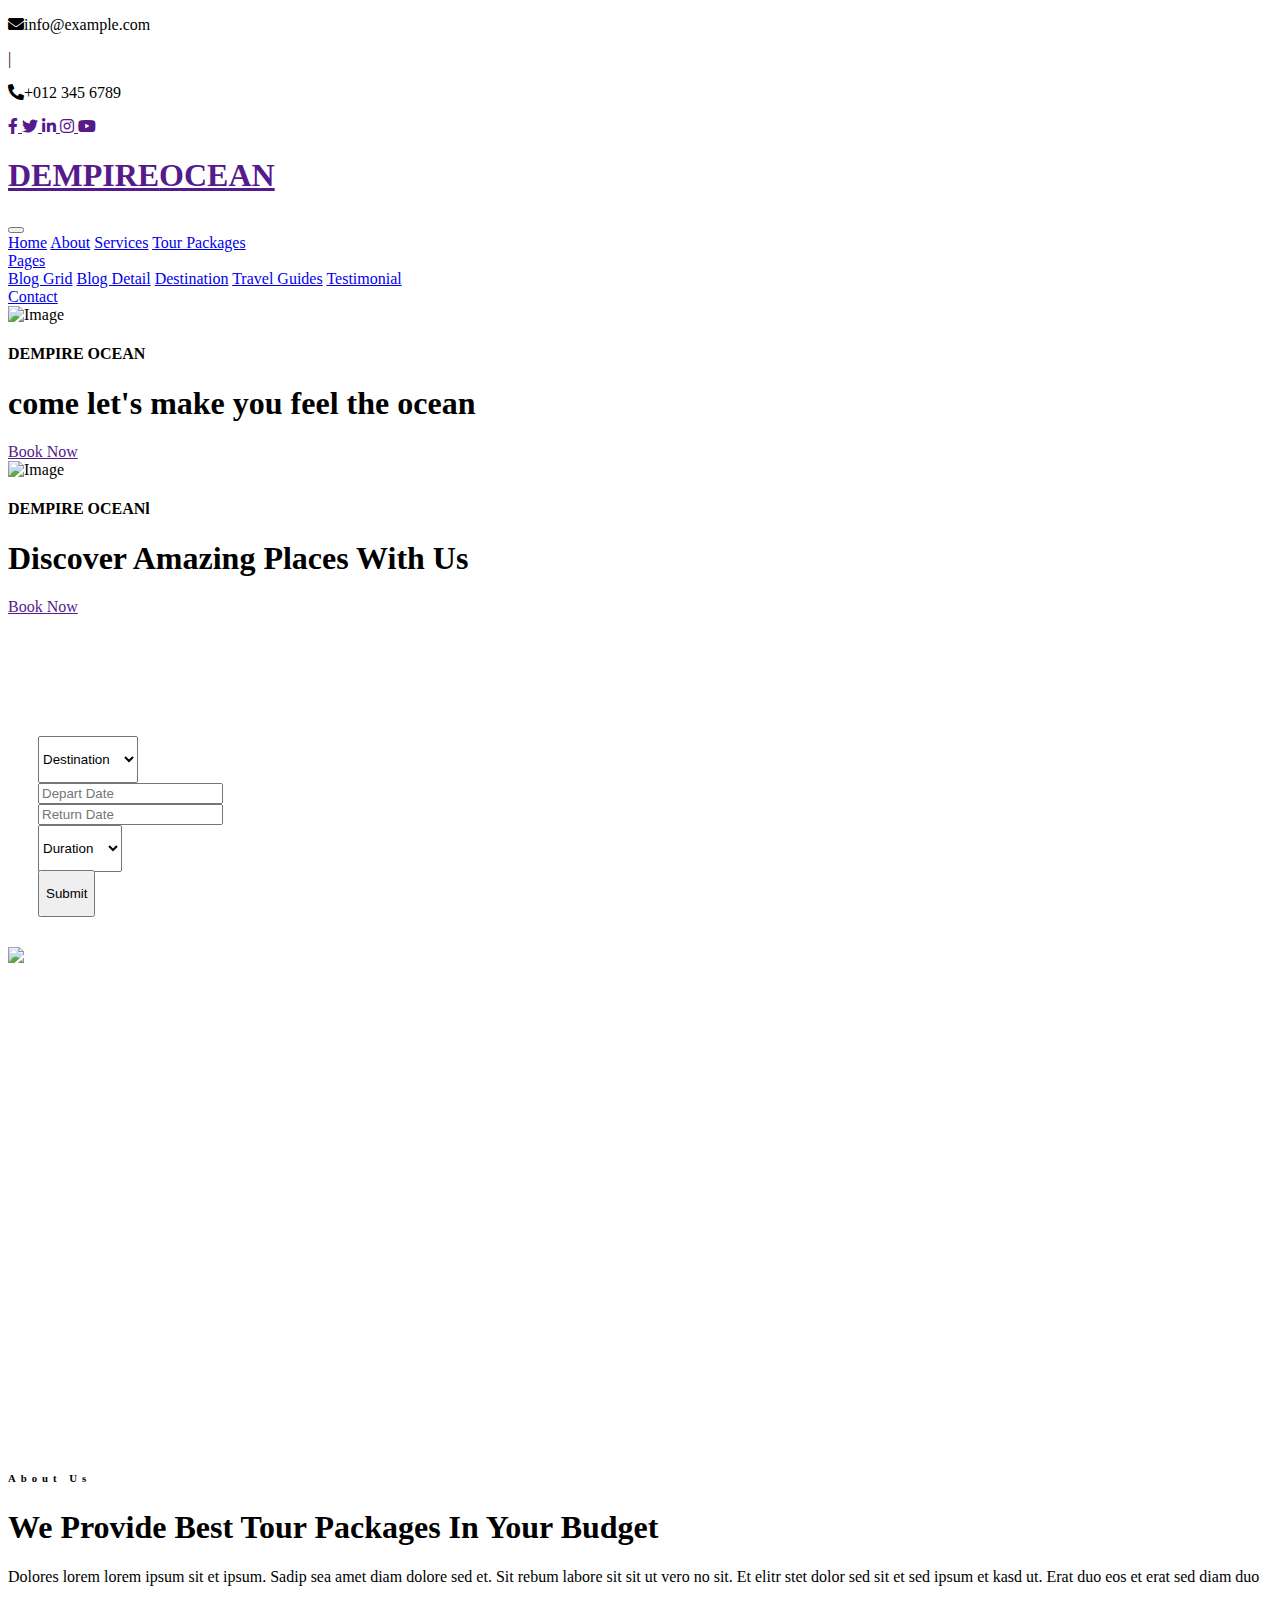
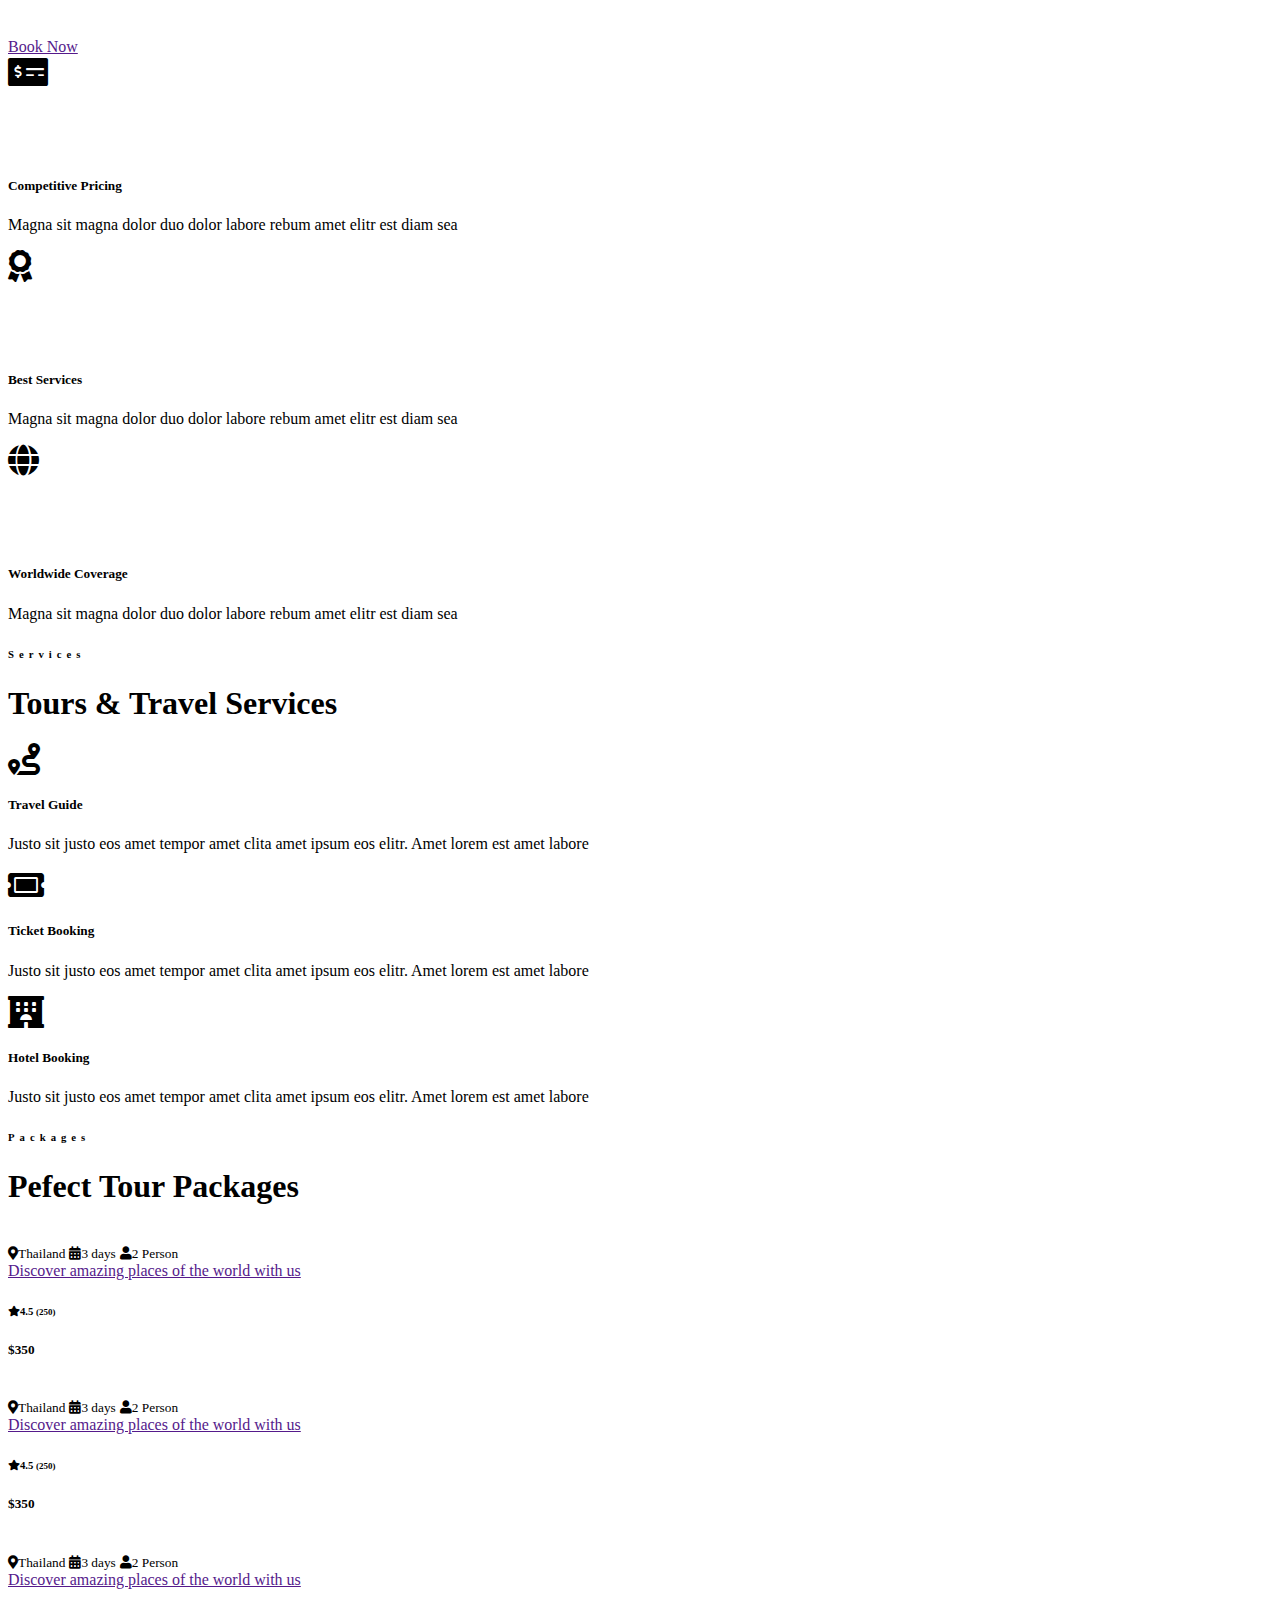
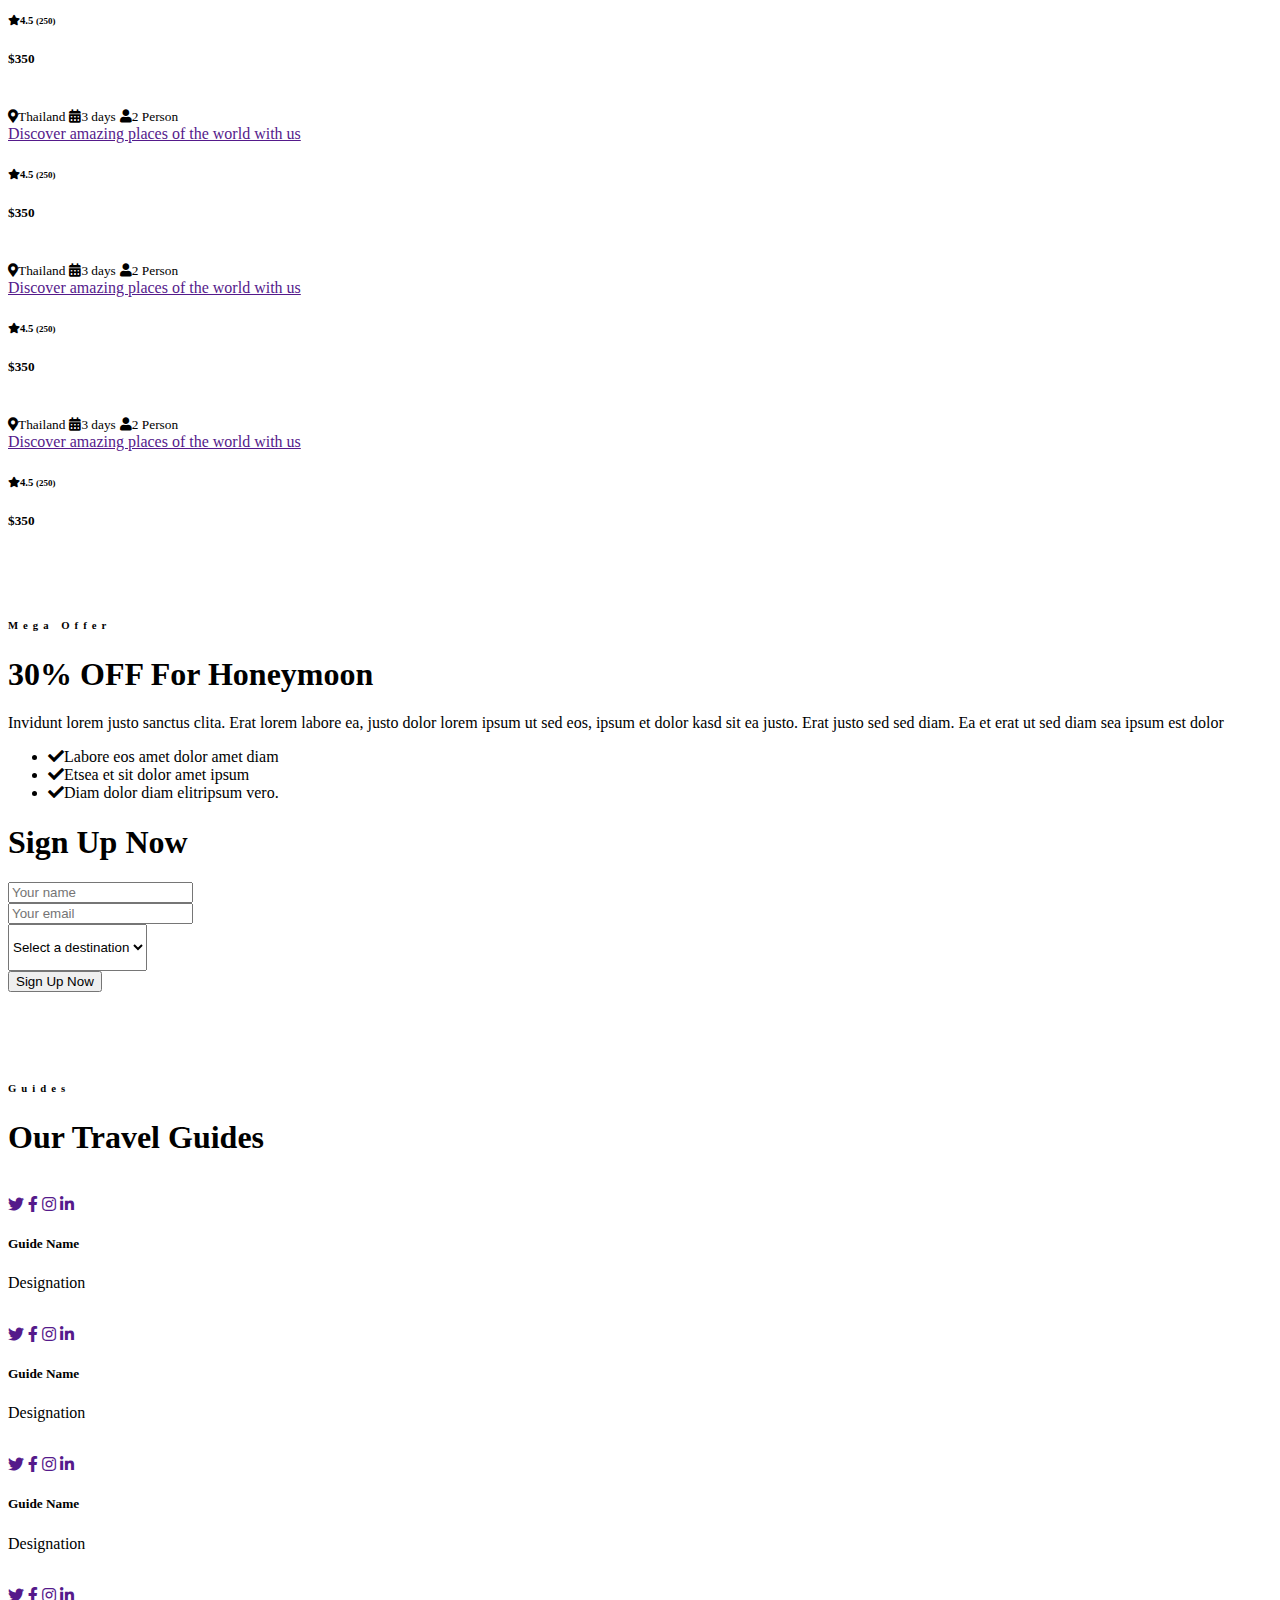
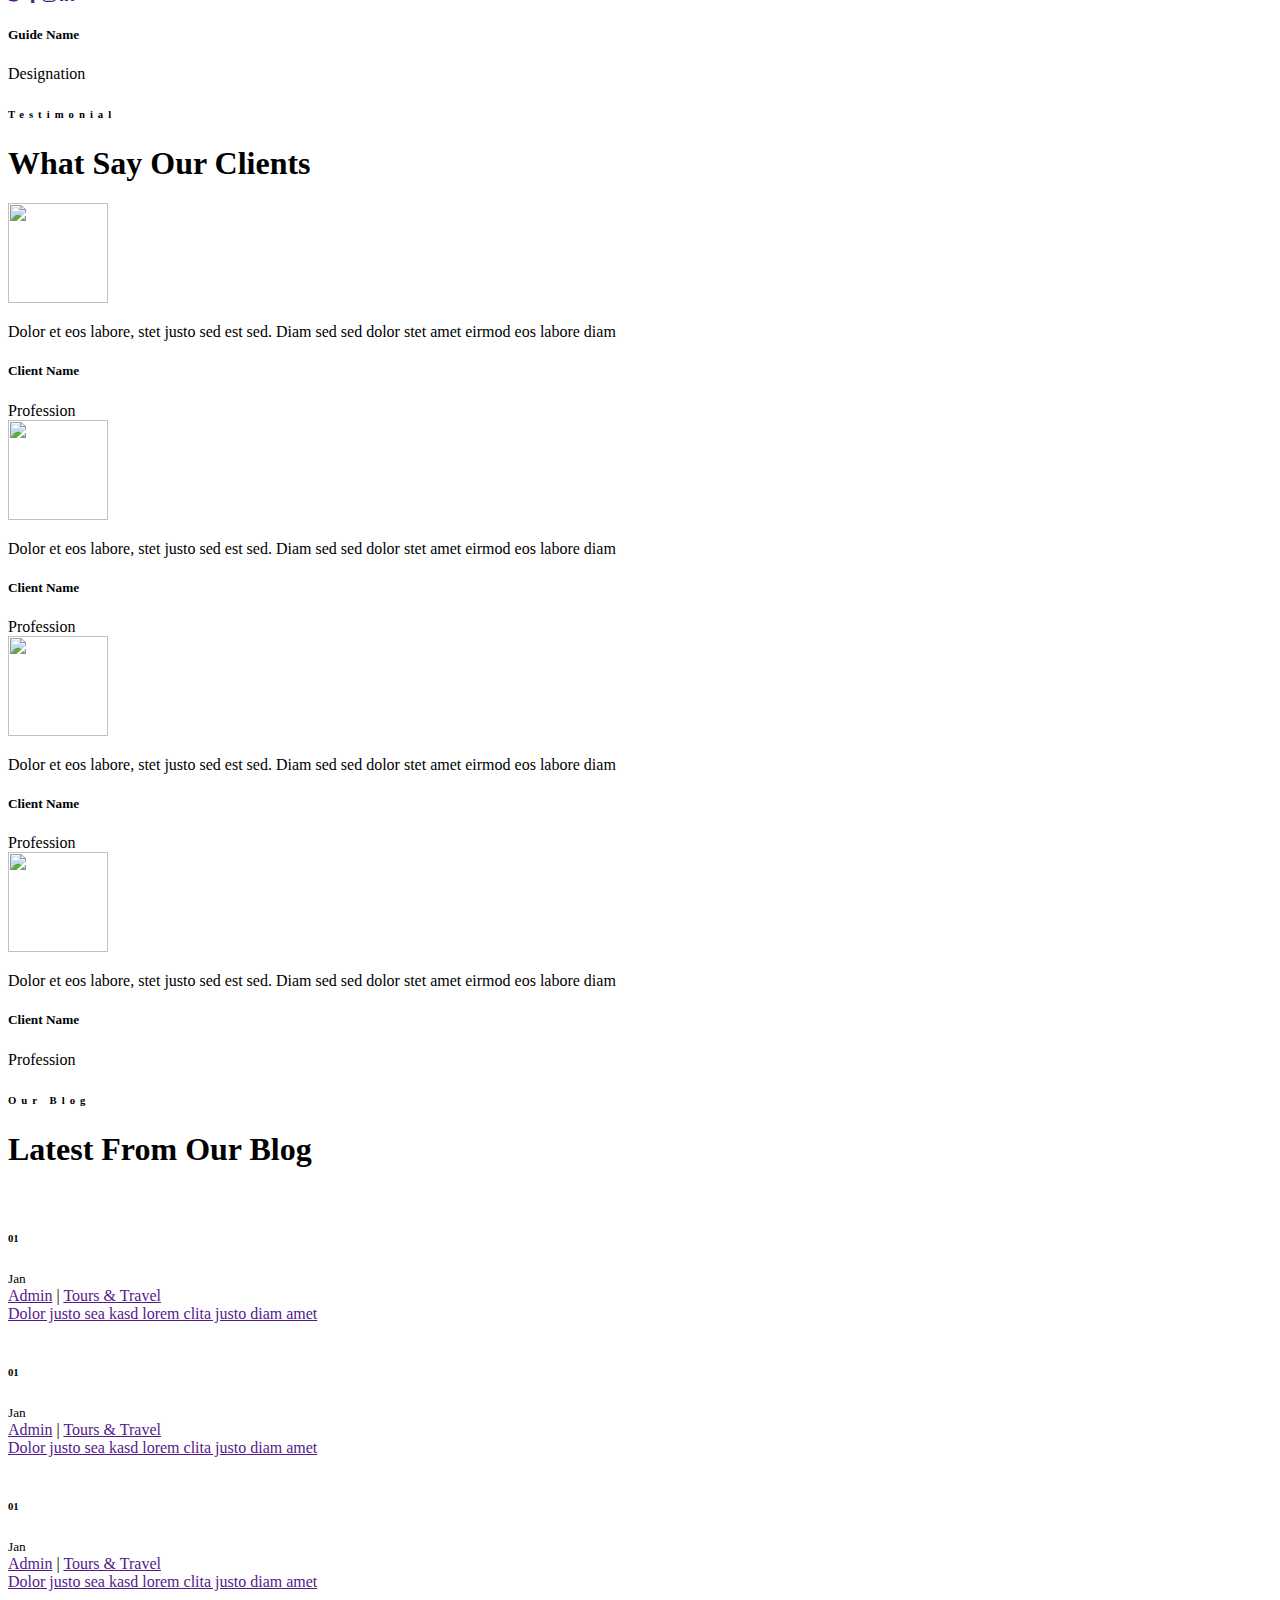
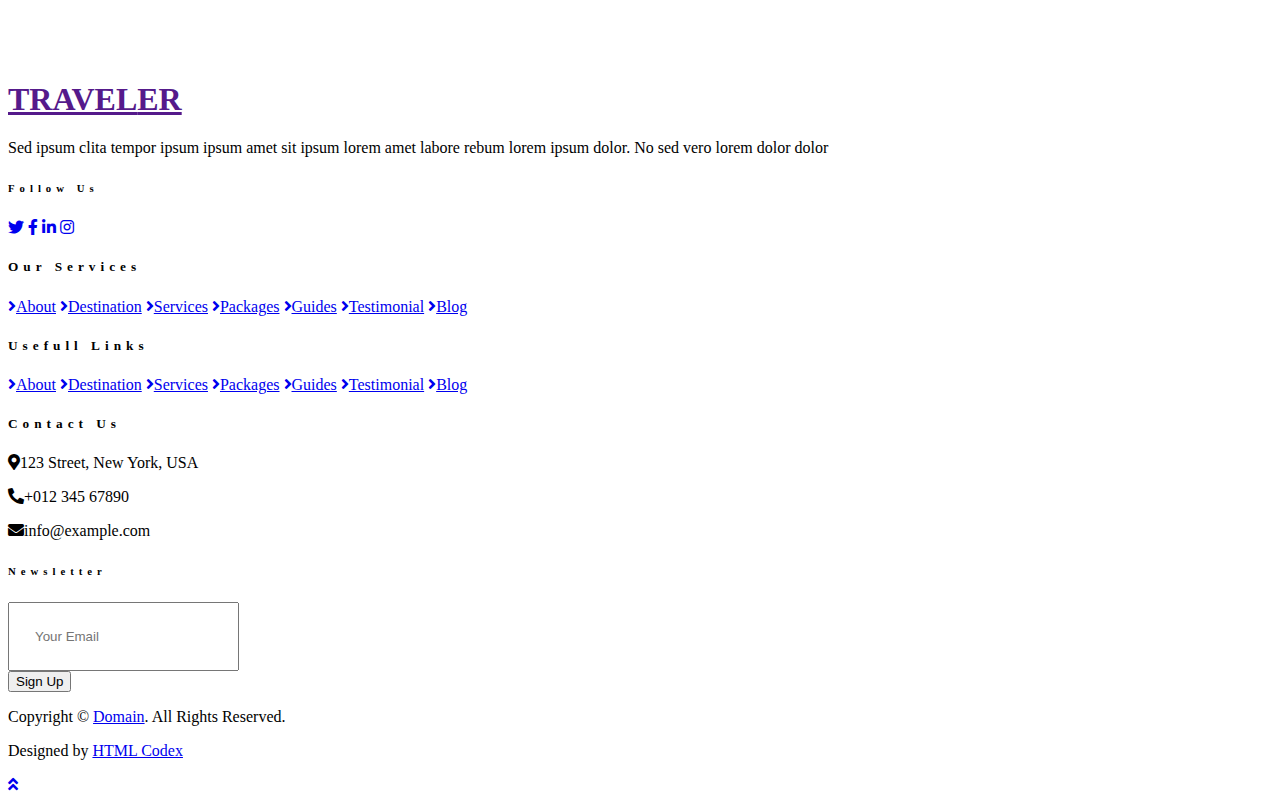
==== commit 1497de45: "initial commit" ====
--- a/free-travel-website-template/index.html
+++ b/free-travel-website-template/index.html
@@ -191,12 +191,241 @@
     <!-- Booking End -->
 
 
-
-
-
-
-
-
+    <!-- About Start -->
+    <div class="container-fluid py-5">
+        <div class="container pt-5">
+            <div class="row">
+                <div class="col-lg-6" style="min-height: 500px;">
+                    <div class="position-relative h-100">
+                        <img class="position-absolute w-100 h-100" src="img/about.jpg" style="object-fit: cover;">
+                    </div>
+                </div>
+                <div class="col-lg-6 pt-5 pb-lg-5">
+                    <div class="about-text bg-white p-4 p-lg-5 my-lg-5">
+                        <h6 class="text-primary text-uppercase" style="letter-spacing: 5px;">About Us</h6>
+                        <h1 class="mb-3">We Provide Best Tour Packages In Your Budget</h1>
+                        <p>Dolores lorem lorem ipsum sit et ipsum. Sadip sea amet diam dolore sed et. Sit rebum labore sit sit ut vero no sit. Et elitr stet dolor sed sit et sed ipsum et kasd ut. Erat duo eos et erat sed diam duo</p>
+                        <div class="row mb-4">
+                            <div class="col-6">
+                                <img class="img-fluid" src="img/about-1.jpg" alt="">
+                            </div>
+                            <div class="col-6">
+                                <img class="img-fluid" src="img/about-2.jpg" alt="">
+                            </div>
+                        </div>
+                        <a href="" class="btn btn-primary mt-1">Book Now</a>
+                    </div>
+                </div>
+            </div>
+        </div>
+    </div>
+    <!-- About End -->
+
+
+    <!-- Feature Start -->
+    <div class="container-fluid pb-5">
+        <div class="container pb-5">
+            <div class="row">
+                <div class="col-md-4">
+                    <div class="d-flex mb-4 mb-lg-0">
+                        <div class="d-flex flex-shrink-0 align-items-center justify-content-center bg-primary mr-3" style="height: 100px; width: 100px;">
+                            <i class="fa fa-2x fa-money-check-alt text-white"></i>
+                        </div>
+                        <div class="d-flex flex-column">
+                            <h5 class="">Competitive Pricing</h5>
+                            <p class="m-0">Magna sit magna dolor duo dolor labore rebum amet elitr est diam sea</p>
+                        </div>
+                    </div>
+                </div>
+                <div class="col-md-4">
+                    <div class="d-flex mb-4 mb-lg-0">
+                        <div class="d-flex flex-shrink-0 align-items-center justify-content-center bg-primary mr-3" style="height: 100px; width: 100px;">
+                            <i class="fa fa-2x fa-award text-white"></i>
+                        </div>
+                        <div class="d-flex flex-column">
+                            <h5 class="">Best Services</h5>
+                            <p class="m-0">Magna sit magna dolor duo dolor labore rebum amet elitr est diam sea</p>
+                        </div>
+                    </div>
+                </div>
+                <div class="col-md-4">
+                    <div class="d-flex mb-4 mb-lg-0">
+                        <div class="d-flex flex-shrink-0 align-items-center justify-content-center bg-primary mr-3" style="height: 100px; width: 100px;">
+                            <i class="fa fa-2x fa-globe text-white"></i>
+                        </div>
+                        <div class="d-flex flex-column">
+                            <h5 class="">Worldwide Coverage</h5>
+                            <p class="m-0">Magna sit magna dolor duo dolor labore rebum amet elitr est diam sea</p>
+                        </div>
+                    </div>
+                </div>
+            </div>
+        </div>
+    </div>
+    <!-- Feature End -->
+
+
+    <!-- Service Start -->
+    <div class="container-fluid py-5">
+        <div class="container pt-5 pb-3">
+            <div class="text-center mb-3 pb-3">
+                <h6 class="text-primary text-uppercase" style="letter-spacing: 5px;">Services</h6>
+                <h1>Tours & Travel Services</h1>
+            </div>
+            <div class="row">
+                <div class="col-lg-4 col-md-6 mb-4">
+                    <div class="service-item bg-white text-center mb-2 py-5 px-4">
+                        <i class="fa fa-2x fa-route mx-auto mb-4"></i>
+                        <h5 class="mb-2">Travel Guide</h5>
+                        <p class="m-0">Justo sit justo eos amet tempor amet clita amet ipsum eos elitr. Amet lorem est amet labore</p>
+                    </div>
+                </div>
+                <div class="col-lg-4 col-md-6 mb-4">
+                    <div class="service-item bg-white text-center mb-2 py-5 px-4">
+                        <i class="fa fa-2x fa-ticket-alt mx-auto mb-4"></i>
+                        <h5 class="mb-2">Ticket Booking</h5>
+                        <p class="m-0">Justo sit justo eos amet tempor amet clita amet ipsum eos elitr. Amet lorem est amet labore</p>
+                    </div>
+                </div>
+                <div class="col-lg-4 col-md-6 mb-4">
+                    <div class="service-item bg-white text-center mb-2 py-5 px-4">
+                        <i class="fa fa-2x fa-hotel mx-auto mb-4"></i>
+                        <h5 class="mb-2">Hotel Booking</h5>
+                        <p class="m-0">Justo sit justo eos amet tempor amet clita amet ipsum eos elitr. Amet lorem est amet labore</p>
+                    </div>
+                </div>
+            </div>
+        </div>
+    </div>
+    <!-- Service End -->
+
+
+    <!-- Packages Start -->
+    <div class="container-fluid py-5">
+        <div class="container pt-5 pb-3">
+            <div class="text-center mb-3 pb-3">
+                <h6 class="text-primary text-uppercase" style="letter-spacing: 5px;">Packages</h6>
+                <h1>Pefect Tour Packages</h1>
+            </div>
+            <div class="row">
+                <div class="col-lg-4 col-md-6 mb-4">
+                    <div class="package-item bg-white mb-2">
+                        <img class="img-fluid" src="img/package-1.jpg" alt="">
+                        <div class="p-4">
+                            <div class="d-flex justify-content-between mb-3">
+                                <small class="m-0"><i class="fa fa-map-marker-alt text-primary mr-2"></i>Thailand</small>
+                                <small class="m-0"><i class="fa fa-calendar-alt text-primary mr-2"></i>3 days</small>
+                                <small class="m-0"><i class="fa fa-user text-primary mr-2"></i>2 Person</small>
+                            </div>
+                            <a class="h5 text-decoration-none" href="">Discover amazing places of the world with us</a>
+                            <div class="border-top mt-4 pt-4">
+                                <div class="d-flex justify-content-between">
+                                    <h6 class="m-0"><i class="fa fa-star text-primary mr-2"></i>4.5 <small>(250)</small></h6>
+                                    <h5 class="m-0">$350</h5>
+                                </div>
+                            </div>
+                        </div>
+                    </div>
+                </div>
+                <div class="col-lg-4 col-md-6 mb-4">
+                    <div class="package-item bg-white mb-2">
+                        <img class="img-fluid" src="img/package-2.jpg" alt="">
+                        <div class="p-4">
+                            <div class="d-flex justify-content-between mb-3">
+                                <small class="m-0"><i class="fa fa-map-marker-alt text-primary mr-2"></i>Thailand</small>
+                                <small class="m-0"><i class="fa fa-calendar-alt text-primary mr-2"></i>3 days</small>
+                                <small class="m-0"><i class="fa fa-user text-primary mr-2"></i>2 Person</small>
+                            </div>
+                            <a class="h5 text-decoration-none" href="">Discover amazing places of the world with us</a>
+                            <div class="border-top mt-4 pt-4">
+                                <div class="d-flex justify-content-between">
+                                    <h6 class="m-0"><i class="fa fa-star text-primary mr-2"></i>4.5 <small>(250)</small></h6>
+                                    <h5 class="m-0">$350</h5>
+                                </div>
+                            </div>
+                        </div>
+                    </div>
+                </div>
+                <div class="col-lg-4 col-md-6 mb-4">
+                    <div class="package-item bg-white mb-2">
+                        <img class="img-fluid" src="img/package-3.jpg" alt="">
+                        <div class="p-4">
+                            <div class="d-flex justify-content-between mb-3">
+                                <small class="m-0"><i class="fa fa-map-marker-alt text-primary mr-2"></i>Thailand</small>
+                                <small class="m-0"><i class="fa fa-calendar-alt text-primary mr-2"></i>3 days</small>
+                                <small class="m-0"><i class="fa fa-user text-primary mr-2"></i>2 Person</small>
+                            </div>
+                            <a class="h5 text-decoration-none" href="">Discover amazing places of the world with us</a>
+                            <div class="border-top mt-4 pt-4">
+                                <div class="d-flex justify-content-between">
+                                    <h6 class="m-0"><i class="fa fa-star text-primary mr-2"></i>4.5 <small>(250)</small></h6>
+                                    <h5 class="m-0">$350</h5>
+                                </div>
+                            </div>
+                        </div>
+                    </div>
+                </div>
+                <div class="col-lg-4 col-md-6 mb-4">
+                    <div class="package-item bg-white mb-2">
+                        <img class="img-fluid" src="img/package-4.jpg" alt="">
+                        <div class="p-4">
+                            <div class="d-flex justify-content-between mb-3">
+                                <small class="m-0"><i class="fa fa-map-marker-alt text-primary mr-2"></i>Thailand</small>
+                                <small class="m-0"><i class="fa fa-calendar-alt text-primary mr-2"></i>3 days</small>
+                                <small class="m-0"><i class="fa fa-user text-primary mr-2"></i>2 Person</small>
+                            </div>
+                            <a class="h5 text-decoration-none" href="">Discover amazing places of the world with us</a>
+                            <div class="border-top mt-4 pt-4">
+                                <div class="d-flex justify-content-between">
+                                    <h6 class="m-0"><i class="fa fa-star text-primary mr-2"></i>4.5 <small>(250)</small></h6>
+                                    <h5 class="m-0">$350</h5>
+                                </div>
+                            </div>
+                        </div>
+                    </div>
+                </div>
+                <div class="col-lg-4 col-md-6 mb-4">
+                    <div class="package-item bg-white mb-2">
+                        <img class="img-fluid" src="img/package-5.jpg" alt="">
+                        <div class="p-4">
+                            <div class="d-flex justify-content-between mb-3">
+                                <small class="m-0"><i class="fa fa-map-marker-alt text-primary mr-2"></i>Thailand</small>
+                                <small class="m-0"><i class="fa fa-calendar-alt text-primary mr-2"></i>3 days</small>
+                                <small class="m-0"><i class="fa fa-user text-primary mr-2"></i>2 Person</small>
+                            </div>
+                            <a class="h5 text-decoration-none" href="">Discover amazing places of the world with us</a>
+                            <div class="border-top mt-4 pt-4">
+                                <div class="d-flex justify-content-between">
+                                    <h6 class="m-0"><i class="fa fa-star text-primary mr-2"></i>4.5 <small>(250)</small></h6>
+                                    <h5 class="m-0">$350</h5>
+                                </div>
+                            </div>
+                        </div>
+                    </div>
+                </div>
+                <div class="col-lg-4 col-md-6 mb-4">
+                    <div class="package-item bg-white mb-2">
+                        <img class="img-fluid" src="img/package-6.jpg" alt="">
+                        <div class="p-4">
+                            <div class="d-flex justify-content-between mb-3">
+                                <small class="m-0"><i class="fa fa-map-marker-alt text-primary mr-2"></i>Thailand</small>
+                                <small class="m-0"><i class="fa fa-calendar-alt text-primary mr-2"></i>3 days</small>
+                                <small class="m-0"><i class="fa fa-user text-primary mr-2"></i>2 Person</small>
+                            </div>
+                            <a class="h5 text-decoration-none" href="">Discover amazing places of the world with us</a>
+                            <div class="border-top mt-4 pt-4">
+                                <div class="d-flex justify-content-between">
+                                    <h6 class="m-0"><i class="fa fa-star text-primary mr-2"></i>4.5 <small>(250)</small></h6>
+                                    <h5 class="m-0">$350</h5>
+                                </div>
+                            </div>
+                        </div>
+                    </div>
+                </div>
+            </div>
+        </div>
+    </div>
+    <!-- Packages End -->
 
 
     <!-- Registration Start -->
@@ -251,9 +480,207 @@
     <!-- Registration End -->
 
 
-
-
-    
+    <!-- Team Start -->
+    <div class="container-fluid py-5">
+        <div class="container pt-5 pb-3">
+            <div class="text-center mb-3 pb-3">
+                <h6 class="text-primary text-uppercase" style="letter-spacing: 5px;">Guides</h6>
+                <h1>Our Travel Guides</h1>
+            </div>
+            <div class="row">
+                <div class="col-lg-3 col-md-4 col-sm-6 pb-2">
+                    <div class="team-item bg-white mb-4">
+                        <div class="team-img position-relative overflow-hidden">
+                            <img class="img-fluid w-100" src="img/team-1.jpg" alt="">
+                            <div class="team-social">
+                                <a class="btn btn-outline-primary btn-square" href=""><i class="fab fa-twitter"></i></a>
+                                <a class="btn btn-outline-primary btn-square" href=""><i class="fab fa-facebook-f"></i></a>
+                                <a class="btn btn-outline-primary btn-square" href=""><i class="fab fa-instagram"></i></a>
+                                <a class="btn btn-outline-primary btn-square" href=""><i class="fab fa-linkedin-in"></i></a>
+                            </div>
+                        </div>
+                        <div class="text-center py-4">
+                            <h5 class="text-truncate">Guide Name</h5>
+                            <p class="m-0">Designation</p>
+                        </div>
+                    </div>
+                </div>
+                <div class="col-lg-3 col-md-4 col-sm-6 pb-2">
+                    <div class="team-item bg-white mb-4">
+                        <div class="team-img position-relative overflow-hidden">
+                            <img class="img-fluid w-100" src="img/team-2.jpg" alt="">
+                            <div class="team-social">
+                                <a class="btn btn-outline-primary btn-square" href=""><i class="fab fa-twitter"></i></a>
+                                <a class="btn btn-outline-primary btn-square" href=""><i class="fab fa-facebook-f"></i></a>
+                                <a class="btn btn-outline-primary btn-square" href=""><i class="fab fa-instagram"></i></a>
+                                <a class="btn btn-outline-primary btn-square" href=""><i class="fab fa-linkedin-in"></i></a>
+                            </div>
+                        </div>
+                        <div class="text-center py-4">
+                            <h5 class="text-truncate">Guide Name</h5>
+                            <p class="m-0">Designation</p>
+                        </div>
+                    </div>
+                </div>
+                <div class="col-lg-3 col-md-4 col-sm-6 pb-2">
+                    <div class="team-item bg-white mb-4">
+                        <div class="team-img position-relative overflow-hidden">
+                            <img class="img-fluid w-100" src="img/team-3.jpg" alt="">
+                            <div class="team-social">
+                                <a class="btn btn-outline-primary btn-square" href=""><i class="fab fa-twitter"></i></a>
+                                <a class="btn btn-outline-primary btn-square" href=""><i class="fab fa-facebook-f"></i></a>
+                                <a class="btn btn-outline-primary btn-square" href=""><i class="fab fa-instagram"></i></a>
+                                <a class="btn btn-outline-primary btn-square" href=""><i class="fab fa-linkedin-in"></i></a>
+                            </div>
+                        </div>
+                        <div class="text-center py-4">
+                            <h5 class="text-truncate">Guide Name</h5>
+                            <p class="m-0">Designation</p>
+                        </div>
+                    </div>
+                </div>
+                <div class="col-lg-3 col-md-4 col-sm-6 pb-2">
+                    <div class="team-item bg-white mb-4">
+                        <div class="team-img position-relative overflow-hidden">
+                            <img class="img-fluid w-100" src="img/team-4.jpg" alt="">
+                            <div class="team-social">
+                                <a class="btn btn-outline-primary btn-square" href=""><i class="fab fa-twitter"></i></a>
+                                <a class="btn btn-outline-primary btn-square" href=""><i class="fab fa-facebook-f"></i></a>
+                                <a class="btn btn-outline-primary btn-square" href=""><i class="fab fa-instagram"></i></a>
+                                <a class="btn btn-outline-primary btn-square" href=""><i class="fab fa-linkedin-in"></i></a>
+                            </div>
+                        </div>
+                        <div class="text-center py-4">
+                            <h5 class="text-truncate">Guide Name</h5>
+                            <p class="m-0">Designation</p>
+                        </div>
+                    </div>
+                </div>
+            </div>
+        </div>
+    </div>
+    <!-- Team End -->
+
+
+    <!-- Testimonial Start -->
+    <div class="container-fluid py-5">
+        <div class="container py-5">
+            <div class="text-center mb-3 pb-3">
+                <h6 class="text-primary text-uppercase" style="letter-spacing: 5px;">Testimonial</h6>
+                <h1>What Say Our Clients</h1>
+            </div>
+            <div class="owl-carousel testimonial-carousel">
+                <div class="text-center pb-4">
+                    <img class="img-fluid mx-auto" src="img/testimonial-1.jpg" style="width: 100px; height: 100px;" >
+                    <div class="testimonial-text bg-white p-4 mt-n5">
+                        <p class="mt-5">Dolor et eos labore, stet justo sed est sed. Diam sed sed dolor stet amet eirmod eos labore diam
+                        </p>
+                        <h5 class="text-truncate">Client Name</h5>
+                        <span>Profession</span>
+                    </div>
+                </div>
+                <div class="text-center">
+                    <img class="img-fluid mx-auto" src="img/testimonial-2.jpg" style="width: 100px; height: 100px;" >
+                    <div class="testimonial-text bg-white p-4 mt-n5">
+                        <p class="mt-5">Dolor et eos labore, stet justo sed est sed. Diam sed sed dolor stet amet eirmod eos labore diam
+                        </p>
+                        <h5 class="text-truncate">Client Name</h5>
+                        <span>Profession</span>
+                    </div>
+                </div>
+                <div class="text-center">
+                    <img class="img-fluid mx-auto" src="img/testimonial-3.jpg" style="width: 100px; height: 100px;" >
+                    <div class="testimonial-text bg-white p-4 mt-n5">
+                        <p class="mt-5">Dolor et eos labore, stet justo sed est sed. Diam sed sed dolor stet amet eirmod eos labore diam
+                        </p>
+                        <h5 class="text-truncate">Client Name</h5>
+                        <span>Profession</span>
+                    </div>
+                </div>
+                <div class="text-center">
+                    <img class="img-fluid mx-auto" src="img/testimonial-4.jpg" style="width: 100px; height: 100px;" >
+                    <div class="testimonial-text bg-white p-4 mt-n5">
+                        <p class="mt-5">Dolor et eos labore, stet justo sed est sed. Diam sed sed dolor stet amet eirmod eos labore diam
+                        </p>
+                        <h5 class="text-truncate">Client Name</h5>
+                        <span>Profession</span>
+                    </div>
+                </div>
+            </div>
+        </div>
+    </div>
+    <!-- Testimonial End -->
+
+
+    <!-- Blog Start -->
+    <div class="container-fluid py-5">
+        <div class="container pt-5 pb-3">
+            <div class="text-center mb-3 pb-3">
+                <h6 class="text-primary text-uppercase" style="letter-spacing: 5px;">Our Blog</h6>
+                <h1>Latest From Our Blog</h1>
+            </div>
+            <div class="row pb-3">
+                <div class="col-lg-4 col-md-6 mb-4 pb-2">
+                    <div class="blog-item">
+                        <div class="position-relative">
+                            <img class="img-fluid w-100" src="img/blog-1.jpg" alt="">
+                            <div class="blog-date">
+                                <h6 class="font-weight-bold mb-n1">01</h6>
+                                <small class="text-white text-uppercase">Jan</small>
+                            </div>
+                        </div>
+                        <div class="bg-white p-4">
+                            <div class="d-flex mb-2">
+                                <a class="text-primary text-uppercase text-decoration-none" href="">Admin</a>
+                                <span class="text-primary px-2">|</span>
+                                <a class="text-primary text-uppercase text-decoration-none" href="">Tours & Travel</a>
+                            </div>
+                            <a class="h5 m-0 text-decoration-none" href="">Dolor justo sea kasd lorem clita justo diam amet</a>
+                        </div>
+                    </div>
+                </div>
+                <div class="col-lg-4 col-md-6 mb-4 pb-2">
+                    <div class="blog-item">
+                        <div class="position-relative">
+                            <img class="img-fluid w-100" src="img/blog-2.jpg" alt="">
+                            <div class="blog-date">
+                                <h6 class="font-weight-bold mb-n1">01</h6>
+                                <small class="text-white text-uppercase">Jan</small>
+                            </div>
+                        </div>
+                        <div class="bg-white p-4">
+                            <div class="d-flex mb-2">
+                                <a class="text-primary text-uppercase text-decoration-none" href="">Admin</a>
+                                <span class="text-primary px-2">|</span>
+                                <a class="text-primary text-uppercase text-decoration-none" href="">Tours & Travel</a>
+                            </div>
+                            <a class="h5 m-0 text-decoration-none" href="">Dolor justo sea kasd lorem clita justo diam amet</a>
+                        </div>
+                    </div>
+                </div>
+                <div class="col-lg-4 col-md-6 mb-4 pb-2">
+                    <div class="blog-item">
+                        <div class="position-relative">
+                            <img class="img-fluid w-100" src="img/blog-3.jpg" alt="">
+                            <div class="blog-date">
+                                <h6 class="font-weight-bold mb-n1">01</h6>
+                                <small class="text-white text-uppercase">Jan</small>
+                            </div>
+                        </div>
+                        <div class="bg-white p-4">
+                            <div class="d-flex mb-2">
+                                <a class="text-primary text-uppercase text-decoration-none" href="">Admin</a>
+                                <span class="text-primary px-2">|</span>
+                                <a class="text-primary text-uppercase text-decoration-none" href="">Tours & Travel</a>
+                            </div>
+                            <a class="h5 m-0 text-decoration-none" href="">Dolor justo sea kasd lorem clita justo diam amet</a>
+                        </div>
+                    </div>
+                </div>
+            </div>
+        </div>
+    </div>
+    <!-- Blog End -->
 
 
     <!-- Footer Start -->
@@ -261,7 +688,7 @@
         <div class="row pt-5">
             <div class="col-lg-3 col-md-6 mb-5">
                 <a href="" class="navbar-brand">
-                    <h1 class="text-primary"><span class="text-white">DEMPIRE</span>OCEAN</h1>
+                    <h1 class="text-primary"><span class="text-white">TRAVEL</span>ER</h1>
                 </a>
                 <p>Sed ipsum clita tempor ipsum ipsum amet sit ipsum lorem amet labore rebum lorem ipsum dolor. No sed vero lorem dolor dolor</p>
                 <h6 class="text-white text-uppercase mt-4 mb-3" style="letter-spacing: 5px;">Follow Us</h6>
@@ -316,11 +743,11 @@
     <div class="container-fluid bg-dark text-white border-top py-4 px-sm-3 px-md-5" style="border-color: rgba(256, 256, 256, .1) !important;">
         <div class="row">
             <div class="col-lg-6 text-center text-md-left mb-3 mb-md-0">
-                <p class="m-0 text-white-50">Copyright &copy; <a href="#">❤</a>. All Rights Reserved.</a>
+                <p class="m-0 text-white-50">Copyright &copy; <a href="#">Domain</a>. All Rights Reserved.</a>
                 </p>
             </div>
             <div class="col-lg-6 text-center text-md-right">
-                <p class="m-0 text-white-50">Designed by <a href="IBUNNY.CO">MYWEBBWORKS</a>
+                <p class="m-0 text-white-50">Designed by <a href="https://htmlcodex.com">HTML Codex</a>
                 </p>
             </div>
         </div>
